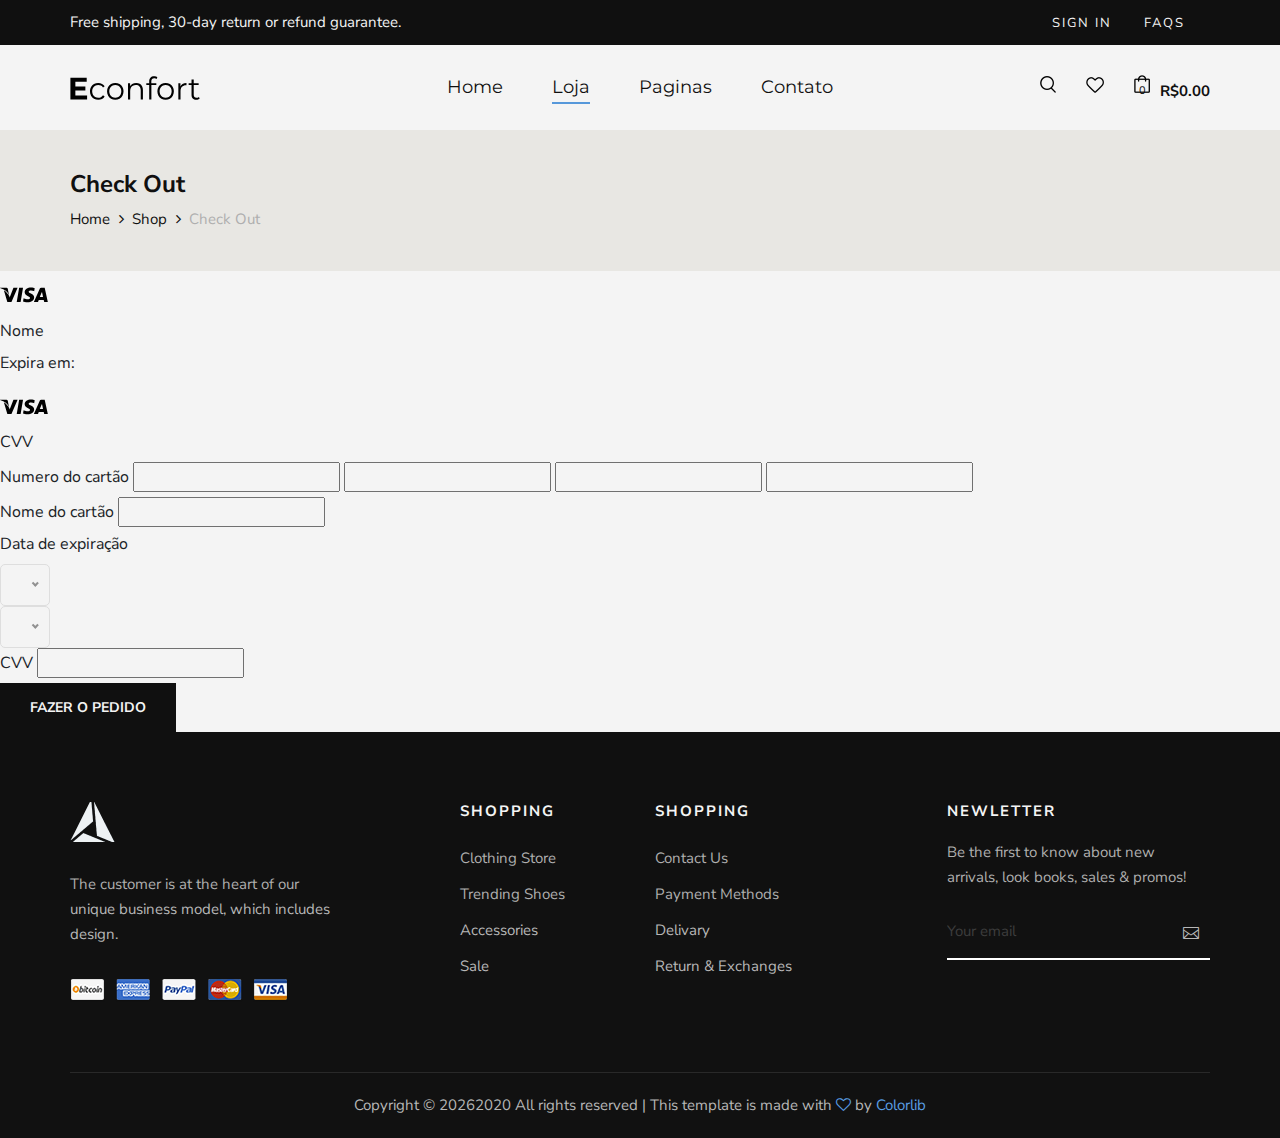
==== checkout.html @ 8e17f790 "Commit" ====
<!DOCTYPE html>
<html lang="zxx">

<head>
    <meta charset="UTF-8">
    <meta name="description" content="Male_Fashion Template">
    <meta name="keywords" content="Male_Fashion, unica, creative, html">
    <meta name="viewport" content="width=device-width, initial-scale=1.0">
    <meta http-equiv="X-UA-Compatible" content="ie=edge">
    <title>Econfort | Checkout</title>

    <!-- Google Font -->
    <link href="https://fonts.googleapis.com/css2?family=Nunito+Sans:wght@300;400;600;700;800;900&display=swap"
    rel="stylesheet">

    <!-- Css Styles -->
    <link rel="stylesheet" href="public/css/bootstrap.min.css" type="text/css">
    <link rel="stylesheet" href="public/css/font-awesome.min.css" type="text/css">
    <link rel="stylesheet" href="public/css/elegant-icons.css" type="text/css">
    <link rel="stylesheet" href="public/css/magnific-popup.css" type="text/css">
    <link rel="stylesheet" href="public/css/nice-select.css" type="text/css">
    <link rel="stylesheet" href="public/css/owl.carousel.min.css" type="text/css">
    <link rel="stylesheet" href="public/css/slicknav.min.css" type="text/css">
    <link rel="stylesheet" href="public/css/stylelanding.css" type="text/css">
    <link rel="stylesheet" href="public/css/stylecard.css" type="text/css">
</head>

<body>
    <!-- Page Preloder -->
    <div id="preloder">
        <div class="loader"></div>
    </div>

    <!-- Offcanvas Menu Begin -->
    <!-- Offcanvas Menu End -->

    <!-- Header Section Begin -->
    <header class="header">
        <div class="header__top">
            <div class="container">
                <div class="row">
                    <div class="col-lg-6 col-md-7">
                        <div class="header__top__left">
                            <p>Free shipping, 30-day return or refund guarantee.</p>
                        </div>
                    </div>
                    <div class="col-lg-6 col-md-5">
                        <div class="header__top__right">
                            <div class="header__top__links">
                                <a href="#">Sign in</a>
                                <a href="#">FAQs</a>
                            </div>
                        </div>
                    </div>
                </div>
            </div>
        </div>
        <div class="container">
            <div class="row">
                <div class="col-lg-3 col-md-3">
                    <div class="header__logo">
                        <a href="index.html"><img src="public/assets/Econfort.svg"  width="130px" alt=""></a>
                    </div>
                </div>
                <div class="col-lg-6 col-md-6">
                    <nav class="header__menu mobile-menu">
                        <ul>
                            <li><a href="index.html">Home</a></li>
                            <li class="active"><a href="shop.html">Loja</a></li>
                            <li><a href="#">Paginas</a>
                                <ul class="dropdown">
                                 
                                    <li><a href="shop-details.html">Detalhe de compras</a></li>
                                    <li><a href="shopping-cart.html">Carrinho</a></li>
                                    <li><a href="checkout.html">Terminar Pedido</a></li>
                              
                                </ul>
                            </li>
                  
                            <li><a href="contact.html">Contato</a></li>
                        </ul>
                    </nav>
                </div>
                <div class="col-lg-3 col-md-3">
                    <div class="header__nav__option">
                        <a href="#" class="search-switch"><img src="public/img/icon/search.png" alt=""></a>
                        <a href="#"><img src="public/img/icon/heart.png" alt=""></a>
                        <a href="#"><img src="public/img/icon/cart.png" alt=""> <span>0</span></a>
                        <div class="price">R$0.00</div>
                    </div>
                </div>
            </div>
            <div class="canvas__open"><i class="fa fa-bars"></i></div>
        </div>
    </header>
    <!-- Header Section End -->

    <!-- Breadcrumb Section Begin -->
    <section class="breadcrumb-option">
        <div class="container">
            <div class="row">
                <div class="col-lg-12">
                    <div class="breadcrumb__text">
                        <h4>Check Out</h4>
                        <div class="breadcrumb__links">
                            <a href="index.html">Home</a>
                            <a href="shop.html">Shop</a>
                            <span>Check Out</span>
                        </div>
                    </div>
                </div>
            </div>
        </div>
    </section>
    <!-- Breadcrumb Section End -->

    <!-- Checkout Section Begin -->
    <div class="checkout">
        <div class="credit-card-box">
          <div class="flip">
            <div class="front">
              <div class="chip"></div>
              <div class="logo">
                <svg version="1.1" id="visa" xmlns="http://www.w3.org/2000/svg" xmlns:xlink="http://www.w3.org/1999/xlink" x="0px" y="0px"
                     width="47.834px" height="47.834px" viewBox="0 0 47.834 47.834" style="enable-background:new 0 0 47.834 47.834;">
                  <g>
                    <g>
                      <path d="M44.688,16.814h-3.004c-0.933,0-1.627,0.254-2.037,1.184l-5.773,13.074h4.083c0,0,0.666-1.758,0.817-2.143
                               c0.447,0,4.414,0.006,4.979,0.006c0.116,0.498,0.474,2.137,0.474,2.137h3.607L44.688,16.814z M39.893,26.01
                               c0.32-0.819,1.549-3.987,1.549-3.987c-0.021,0.039,0.317-0.825,0.518-1.362l0.262,1.23c0,0,0.745,3.406,0.901,4.119H39.893z
                               M34.146,26.404c-0.028,2.963-2.684,4.875-6.771,4.875c-1.743-0.018-3.422-0.361-4.332-0.76l0.547-3.193l0.501,0.228
                               c1.277,0.532,2.104,0.747,3.661,0.747c1.117,0,2.313-0.438,2.325-1.393c0.007-0.625-0.501-1.07-2.016-1.77
                               c-1.476-0.683-3.43-1.827-3.405-3.876c0.021-2.773,2.729-4.708,6.571-4.708c1.506,0,2.713,0.31,3.483,0.599l-0.526,3.092
                               l-0.351-0.165c-0.716-0.288-1.638-0.566-2.91-0.546c-1.522,0-2.228,0.634-2.228,1.227c-0.008,0.668,0.824,1.108,2.184,1.77
                               C33.126,23.546,34.163,24.783,34.146,26.404z M0,16.962l0.05-0.286h6.028c0.813,0.031,1.468,0.29,1.694,1.159l1.311,6.304
                               C7.795,20.842,4.691,18.099,0,16.962z M17.581,16.812l-6.123,14.239l-4.114,0.007L3.862,19.161
                               c2.503,1.602,4.635,4.144,5.386,5.914l0.406,1.469l3.808-9.729L17.581,16.812L17.581,16.812z M19.153,16.8h3.89L20.61,31.066
                               h-3.888L19.153,16.8z"/>
                    </g>
                  </g>
                </svg>
              </div>
              <div class="number"></div>
              <div class="card-holder">
                <label required> Nome</label>
                <div></div>
              </div>
              <div class="card-expiration-date">
                <label required>Expira em:</label>
                <div></div>
              </div>
            </div>
            <div class="back">
              <div class="strip"></div>
              <div class="logo">
                <svg version="1.1" id="visa" xmlns="http://www.w3.org/2000/svg" xmlns:xlink="http://www.w3.org/1999/xlink" x="0px" y="0px"
                     width="47.834px" height="47.834px" viewBox="0 0 47.834 47.834" style="enable-background:new 0 0 47.834 47.834;">
                  <g>
                    <g>
                      <path d="M44.688,16.814h-3.004c-0.933,0-1.627,0.254-2.037,1.184l-5.773,13.074h4.083c0,0,0.666-1.758,0.817-2.143
                               c0.447,0,4.414,0.006,4.979,0.006c0.116,0.498,0.474,2.137,0.474,2.137h3.607L44.688,16.814z M39.893,26.01
                               c0.32-0.819,1.549-3.987,1.549-3.987c-0.021,0.039,0.317-0.825,0.518-1.362l0.262,1.23c0,0,0.745,3.406,0.901,4.119H39.893z
                               M34.146,26.404c-0.028,2.963-2.684,4.875-6.771,4.875c-1.743-0.018-3.422-0.361-4.332-0.76l0.547-3.193l0.501,0.228
                               c1.277,0.532,2.104,0.747,3.661,0.747c1.117,0,2.313-0.438,2.325-1.393c0.007-0.625-0.501-1.07-2.016-1.77
                               c-1.476-0.683-3.43-1.827-3.405-3.876c0.021-2.773,2.729-4.708,6.571-4.708c1.506,0,2.713,0.31,3.483,0.599l-0.526,3.092
                               l-0.351-0.165c-0.716-0.288-1.638-0.566-2.91-0.546c-1.522,0-2.228,0.634-2.228,1.227c-0.008,0.668,0.824,1.108,2.184,1.77
                               C33.126,23.546,34.163,24.783,34.146,26.404z M0,16.962l0.05-0.286h6.028c0.813,0.031,1.468,0.29,1.694,1.159l1.311,6.304
                               C7.795,20.842,4.691,18.099,0,16.962z M17.581,16.812l-6.123,14.239l-4.114,0.007L3.862,19.161
                               c2.503,1.602,4.635,4.144,5.386,5.914l0.406,1.469l3.808-9.729L17.581,16.812L17.581,16.812z M19.153,16.8h3.89L20.61,31.066
                               h-3.888L19.153,16.8z"/>
                    </g>
                  </g>
                </svg>
      
              </div>
              <div class="ccv">
                <label required>CVV</label>
                <div></div>
              </div>
            </div>
          </div>
        </div>
        <form class="form" autocomplete="off" novalidate>
          <fieldset>
            <label for="card-number">Numero do cartão</label>
            <input type="number" id="card-number" class="input-cart-number" maxlength="4" required />
            <input type="number" id="card-number-1" class="input-cart-number" maxlength="4" required/>
            <input type="number" id="card-number-2" class="input-cart-number" maxlength="4" required/>
            <input type="number" id="card-number-3" class="input-cart-number" maxlength="4" required/>
          </fieldset>
          <fieldset>
            <label for="card-holder">Nome do cartão</label>
            <input type="text" id="card-holder" required />
          </fieldset>
          <fieldset class="fieldset-expiration">
            <label for="card-expiration-month" required>Data de expiração</label>
            <div class="select">
              <select id="card-expiration-month">
                <option></option>
                <option>01</option>
                <option>02</option>
                <option>03</option>
                <option>04</option>
                <option>05</option>
                <option>06</option>
                <option>07</option>
                <option>08</option>
                <option>09</option>
                <option>10</option>
                <option>11</option>
                <option>12</option>
              </select>
            </div>
            <div class="select">
              <select id="card-expiration-year" required>
                <option></option>
                <option>2016</option>
                <option>2017</option>
                <option>2018</option>
                <option>2019</option>
                <option>2020</option>
                <option>2021</option>
                <option>2022</option>
                <option>2023</option>
                <option>2024</option>
                <option>2025</option>
              </select>
            </div>
          </fieldset>
          <fieldset class="fieldset-ccv">
            <label for="card-ccv">CVV</label>
            <input type="text" id="card-ccv" maxlength="3" required/>
          </fieldset>

          <a href="shop.html"> 
          <button class="site-btn">FAZER O PEDIDO</button>
        </a>
        </form>
      </div>

      <!-- partial -->
       
</section>
    <!-- Checkout Section End -->

    <!-- Footer Section Begin -->
    <footer class="footer">
        <div class="container">
            <div class="row">
                <div class="col-lg-3 col-md-6 col-sm-6">
                    <div class="footer__about">
                        <div class="footer__logo">
                            <a href="#"><img src="public/assets/Logo_white.png" alt=""></a>
                        </div>
                        <p>The customer is at the heart of our unique business model, which includes design.</p>
                        <a href="#"><img src="public/img/payment.png" alt=""></a>
                    </div>
                </div>
                <div class="col-lg-2 offset-lg-1 col-md-3 col-sm-6">
                    <div class="footer__widget">
                        <h6>Shopping</h6>
                        <ul>
                            <li><a href="#">Clothing Store</a></li>
                            <li><a href="#">Trending Shoes</a></li>
                            <li><a href="#">Accessories</a></li>
                            <li><a href="#">Sale</a></li>
                        </ul>
                    </div>
                </div>
                <div class="col-lg-2 col-md-3 col-sm-6">
                    <div class="footer__widget">
                        <h6>Shopping</h6>
                        <ul>
                            <li><a href="#">Contact Us</a></li>
                            <li><a href="#">Payment Methods</a></li>
                            <li><a href="#">Delivary</a></li>
                            <li><a href="#">Return & Exchanges</a></li>
                        </ul>
                    </div>
                </div>
                <div class="col-lg-3 offset-lg-1 col-md-6 col-sm-6">
                    <div class="footer__widget">
                        <h6>NewLetter</h6>
                        <div class="footer__newslatter">
                            <p>Be the first to know about new arrivals, look books, sales & promos!</p>
                            <form action="#">
                                <input type="text" placeholder="Your email">
                                <button type="submit"><span class="icon_mail_alt"></span></button>
                            </form>
                        </div>
                    </div>
                </div>
            </div>
            <div class="row">
                <div class="col-lg-12 text-center">
                    <div class="footer__copyright__text">
                        <!-- Link back to Colorlib can't be removed. Template is licensed under CC BY 3.0. -->
                        <p>Copyright ©
                            <script>
                                document.write(new Date().getFullYear());
                            </script>2020
                            All rights reserved | This template is made with <i class="fa fa-heart-o"
                            aria-hidden="true"></i> by <a href="https://colorlib.com" target="_blank">Colorlib</a>
                        </p>
                        <!-- Link back to Colorlib can't be removed. Template is licensed under CC BY 3.0. -->
                    </div>
                </div>
            </div>
        </div>
    </footer>
    <!-- Footer Section End -->

    <!-- Search Begin -->
    <div class="search-model">
        <div class="h-100 d-flex align-items-center justify-content-center">
            <div class="search-close-switch">+</div>
            <form class="search-model-form">
                <input type="text" id="search-input" placeholder="Search here.....">
            </form>
        </div>
    </div>
    <!-- Search End -->

    <!-- Js Plugins -->
    <script src="public/js/jquery-3.3.1.min.js"></script>
    <script src="public/js/bootstrap.min.js"></script>
    <script src="public/js/jquery.nice-select.min.js"></script>
    <script src="public/js/jquery.nicescroll.min.js"></script>
    <script src="public/js/jquery.magnific-popup.min.js"></script>
    <script src="public/js/jquery.countdown.min.js"></script>
    <script src="public/js/jquery.slicknav.js"></script>
    <script src="public/js/mixitup.min.js"></script>
    <script src="public/js/owl.carousel.min.js"></script>
    <script src="public/js/main1.js"></script>
    <script  src="public/js/script.js"></script>
</body>

</html>
---- public/css/elegant-icons.css ----
@font-face {
	font-family: 'ElegantIcons';
	src:url('../fonts/ElegantIcons.eot');
	src:url('../fonts/ElegantIcons.eot?#iefix') format('embedded-opentype'),
		url('../fonts/ElegantIcons.woff') format('woff'),
		url('../fonts/ElegantIcons.ttf') format('truetype'),
		url('../fonts/ElegantIcons.svg#ElegantIcons') format('svg');
	font-weight: normal;
	font-style: normal;
}

/* Use the following CSS code if you want to use data attributes for inserting your icons */
[data-icon]:before {
	font-family: 'ElegantIcons';
	content: attr(data-icon);
	speak: none;
	font-weight: normal;
	font-variant: normal;
	text-transform: none;
	line-height: 1;
	-webkit-font-smoothing: antialiased;
	-moz-osx-font-smoothing: grayscale;
}

/* Use the following CSS code if you want to have a class per icon */
/*
Instead of a list of all class selectors,
you can use the generic selector below, but it's slower:
[class*="your-class-prefix"] {
*/
.arrow_up, .arrow_down, .arrow_left, .arrow_right, .arrow_left-up, .arrow_right-up, .arrow_right-down, .arrow_left-down, .arrow-up-down, .arrow_up-down_alt, .arrow_left-right_alt, .arrow_left-right, .arrow_expand_alt2, .arrow_expand_alt, .arrow_condense, .arrow_expand, .arrow_move, .arrow_carrot-up, .arrow_carrot-down, .arrow_carrot-left, .arrow_carrot-right, .arrow_carrot-2up, .arrow_carrot-2down, .arrow_carrot-2left, .arrow_carrot-2right, .arrow_carrot-up_alt2, .arrow_carrot-down_alt2, .arrow_carrot-left_alt2, .arrow_carrot-right_alt2, .arrow_carrot-2up_alt2, .arrow_carrot-2down_alt2, .arrow_carrot-2left_alt2, .arrow_carrot-2right_alt2, .arrow_triangle-up, .arrow_triangle-down, .arrow_triangle-left, .arrow_triangle-right, .arrow_triangle-up_alt2, .arrow_triangle-down_alt2, .arrow_triangle-left_alt2, .arrow_triangle-right_alt2, .arrow_back, .icon_minus-06, .icon_plus, .icon_close, .icon_check, .icon_minus_alt2, .icon_plus_alt2, .icon_close_alt2, .icon_check_alt2, .icon_zoom-out_alt, .icon_zoom-in_alt, .icon_search, .icon_box-empty, .icon_box-selected, .icon_minus-box, .icon_plus-box, .icon_box-checked, .icon_circle-empty, .icon_circle-slelected, .icon_stop_alt2, .icon_stop, .icon_pause_alt2, .icon_pause, .icon_menu, .icon_menu-square_alt2, .icon_menu-circle_alt2, .icon_ul, .icon_ol, .icon_adjust-horiz, .icon_adjust-vert, .icon_document_alt, .icon_documents_alt, .icon_pencil, .icon_pencil-edit_alt, .icon_pencil-edit, .icon_folder-alt, .icon_folder-open_alt, .icon_folder-add_alt, .icon_info_alt, .icon_error-oct_alt, .icon_error-circle_alt, .icon_error-triangle_alt, .icon_question_alt2, .icon_question, .icon_comment_alt, .icon_chat_alt, .icon_vol-mute_alt, .icon_volume-low_alt, .icon_volume-high_alt, .icon_quotations, .icon_quotations_alt2, .icon_clock_alt, .icon_lock_alt, .icon_lock-open_alt, .icon_key_alt, .icon_cloud_alt, .icon_cloud-upload_alt, .icon_cloud-download_alt, .icon_image, .icon_images, .icon_lightbulb_alt, .icon_gift_alt, .icon_house_alt, .icon_genius, .icon_mobile, .icon_tablet, .icon_laptop, .icon_desktop, .icon_camera_alt, .icon_mail_alt, .icon_cone_alt, .icon_ribbon_alt, .icon_bag_alt, .icon_creditcard, .icon_cart_alt, .icon_paperclip, .icon_tag_alt, .icon_tags_alt, .icon_trash_alt, .icon_cursor_alt, .icon_mic_alt, .icon_compass_alt, .icon_pin_alt, .icon_pushpin_alt, .icon_map_alt, .icon_drawer_alt, .icon_toolbox_alt, .icon_book_alt, .icon_calendar, .icon_film, .icon_table, .icon_contacts_alt, .icon_headphones, .icon_lifesaver, .icon_piechart, .icon_refresh, .icon_link_alt, .icon_link, .icon_loading, .icon_blocked, .icon_archive_alt, .icon_heart_alt, .icon_star_alt, .icon_star-half_alt, .icon_star, .icon_star-half, .icon_tools, .icon_tool, .icon_cog, .icon_cogs, .arrow_up_alt, .arrow_down_alt, .arrow_left_alt, .arrow_right_alt, .arrow_left-up_alt, .arrow_right-up_alt, .arrow_right-down_alt, .arrow_left-down_alt, .arrow_condense_alt, .arrow_expand_alt3, .arrow_carrot_up_alt, .arrow_carrot-down_alt, .arrow_carrot-left_alt, .arrow_carrot-right_alt, .arrow_carrot-2up_alt, .arrow_carrot-2dwnn_alt, .arrow_carrot-2left_alt, .arrow_carrot-2right_alt, .arrow_triangle-up_alt, .arrow_triangle-down_alt, .arrow_triangle-left_alt, .arrow_triangle-right_alt, .icon_minus_alt, .icon_plus_alt, .icon_close_alt, .icon_check_alt, .icon_zoom-out, .icon_zoom-in, .icon_stop_alt, .icon_menu-square_alt, .icon_menu-circle_alt, .icon_document, .icon_documents, .icon_pencil_alt, .icon_folder, .icon_folder-open, .icon_folder-add, .icon_folder_upload, .icon_folder_download, .icon_info, .icon_error-circle, .icon_error-oct, .icon_error-triangle, .icon_question_alt, .icon_comment, .icon_chat, .icon_vol-mute, .icon_volume-low, .icon_volume-high, .icon_quotations_alt, .icon_clock, .icon_lock, .icon_lock-open, .icon_key, .icon_cloud, .icon_cloud-upload, .icon_cloud-download, .icon_lightbulb, .icon_gift, .icon_house, .icon_camera, .icon_mail, .icon_cone, .icon_ribbon, .icon_bag, .icon_cart, .icon_tag, .icon_tags, .icon_trash, .icon_cursor, .icon_mic, .icon_compass, .icon_pin, .icon_pushpin, .icon_map, .icon_drawer, .icon_toolbox, .icon_book, .icon_contacts, .icon_archive, .icon_heart, .icon_profile, .icon_group, .icon_grid-2x2, .icon_grid-3x3, .icon_music, .icon_pause_alt, .icon_phone, .icon_upload, .icon_download, .social_facebook, .social_twitter, .social_pinterest, .social_googleplus, .social_tumblr, .social_tumbleupon, .social_wordpress, .social_instagram, .social_dribbble, .social_vimeo, .social_linkedin, .social_rss, .social_deviantart, .social_share, .social_myspace, .social_skype, .social_youtube, .social_picassa, .social_googledrive, .social_flickr, .social_blogger, .social_spotify, .social_delicious, .social_facebook_circle, .social_twitter_circle, .social_pinterest_circle, .social_googleplus_circle, .social_tumblr_circle, .social_stumbleupon_circle, .social_wordpress_circle, .social_instagram_circle, .social_dribbble_circle, .social_vimeo_circle, .social_linkedin_circle, .social_rss_circle, .social_deviantart_circle, .social_share_circle, .social_myspace_circle, .social_skype_circle, .social_youtube_circle, .social_picassa_circle, .social_googledrive_alt2, .social_flickr_circle, .social_blogger_circle, .social_spotify_circle, .social_delicious_circle, .social_facebook_square, .social_twitter_square, .social_pinterest_square, .social_googleplus_square, .social_tumblr_square, .social_stumbleupon_square, .social_wordpress_square, .social_instagram_square, .social_dribbble_square, .social_vimeo_square, .social_linkedin_square, .social_rss_square, .social_deviantart_square, .social_share_square, .social_myspace_square, .social_skype_square, .social_youtube_square, .social_picassa_square, .social_googledrive_square, .social_flickr_square, .social_blogger_square, .social_spotify_square, .social_delicious_square, .icon_printer, .icon_calulator, .icon_building, .icon_floppy, .icon_drive, .icon_search-2, .icon_id, .icon_id-2, .icon_puzzle, .icon_like, .icon_dislike, .icon_mug, .icon_currency, .icon_wallet, .icon_pens, .icon_easel, .icon_flowchart, .icon_datareport, .icon_briefcase, .icon_shield, .icon_percent, .icon_globe, .icon_globe-2, .icon_target, .icon_hourglass, .icon_balance, .icon_rook, .icon_printer-alt, .icon_calculator_alt, .icon_building_alt, .icon_floppy_alt, .icon_drive_alt, .icon_search_alt, .icon_id_alt, .icon_id-2_alt, .icon_puzzle_alt, .icon_like_alt, .icon_dislike_alt, .icon_mug_alt, .icon_currency_alt, .icon_wallet_alt, .icon_pens_alt, .icon_easel_alt, .icon_flowchart_alt, .icon_datareport_alt, .icon_briefcase_alt, .icon_shield_alt, .icon_percent_alt, .icon_globe_alt, .icon_clipboard {
	font-family: 'ElegantIcons';
	speak: none;
	font-style: normal;
	font-weight: normal;
	font-variant: normal;
	text-transform: none;
	line-height: 1;
	-webkit-font-smoothing: antialiased;
}
.arrow_up:before {
	content: "\21";
}
.arrow_down:before {
	content: "\22";
}
.arrow_left:before {
	content: "\23";
}
.arrow_right:before {
	content: "\24";
}
.arrow_left-up:before {
	content: "\25";
}
.arrow_right-up:before {
	content: "\26";
}
.arrow_right-down:before {
	content: "\27";
}
.arrow_left-down:before {
	content: "\28";
}
.arrow-up-down:before {
	content: "\29";
}
.arrow_up-down_alt:before {
	content: "\2a";
}
.arrow_left-right_alt:before {
	content: "\2b";
}
.arrow_left-right:before {
	content: "\2c";
}
.arrow_expand_alt2:before {
	content: "\2d";
}
.arrow_expand_alt:before {
	content: "\2e";
}
.arrow_condense:before {
	content: "\2f";
}
.arrow_expand:before {
	content: "\30";
}
.arrow_move:before {
	content: "\31";
}
.arrow_carrot-up:before {
	content: "\32";
}
.arrow_carrot-down:before {
	content: "\33";
}
.arrow_carrot-left:before {
	content: "\34";
}
.arrow_carrot-right:before {
	content: "\35";
}
.arrow_carrot-2up:before {
	content: "\36";
}
.arrow_carrot-2down:before {
	content: "\37";
}
.arrow_carrot-2left:before {
	content: "\38";
}
.arrow_carrot-2right:before {
	content: "\39";
}
.arrow_carrot-up_alt2:before {
	content: "\3a";
}
.arrow_carrot-down_alt2:before {
	content: "\3b";
}
.arrow_carrot-left_alt2:before {
	content: "\3c";
}
.arrow_carrot-right_alt2:before {
	content: "\3d";
}
.arrow_carrot-2up_alt2:before {
	content: "\3e";
}
.arrow_carrot-2down_alt2:before {
	content: "\3f";
}
.arrow_carrot-2left_alt2:before {
	content: "\40";
}
.arrow_carrot-2right_alt2:before {
	content: "\41";
}
.arrow_triangle-up:before {
	content: "\42";
}
.arrow_triangle-down:before {
	content: "\43";
}
.arrow_triangle-left:before {
	content: "\44";
}
.arrow_triangle-right:before {
	content: "\45";
}
.arrow_triangle-up_alt2:before {
	content: "\46";
}
.arrow_triangle-down_alt2:before {
	content: "\47";
}
.arrow_triangle-left_alt2:before {
	content: "\48";
}
.arrow_triangle-right_alt2:before {
	content: "\49";
}
.arrow_back:before {
	content: "\4a";
}
.icon_minus-06:before {
	content: "\4b";
}
.icon_plus:before {
	content: "\4c";
}
.icon_close:before {
	content: "\4d";
}
.icon_check:before {
	content: "\4e";
}
.icon_minus_alt2:before {
	content: "\4f";
}
.icon_plus_alt2:before {
	content: "\50";
}
.icon_close_alt2:before {
	content: "\51";
}
.icon_check_alt2:before {
	content: "\52";
}
.icon_zoom-out_alt:before {
	content: "\53";
}
.icon_zoom-in_alt:before {
	content: "\54";
}
.icon_search:before {
	content: "\55";
}
.icon_box-empty:before {
	content: "\56";
}
.icon_box-selected:before {
	content: "\57";
}
.icon_minus-box:before {
	content: "\58";
}
.icon_plus-box:before {
	content: "\59";
}
.icon_box-checked:before {
	content: "\5a";
}
.icon_circle-empty:before {
	content: "\5b";
}
.icon_circle-slelected:before {
	content: "\5c";
}
.icon_stop_alt2:before {
	content: "\5d";
}
.icon_stop:before {
	content: "\5e";
}
.icon_pause_alt2:before {
	content: "\5f";
}
.icon_pause:before {
	content: "\60";
}
.icon_menu:before {
	content: "\61";
}
.icon_menu-square_alt2:before {
	content: "\62";
}
.icon_menu-circle_alt2:before {
	content: "\63";
}
.icon_ul:before {
	content: "\64";
}
.icon_ol:before {
	content: "\65";
}
.icon_adjust-horiz:before {
	content: "\66";
}
.icon_adjust-vert:before {
	content: "\67";
}
.icon_document_alt:before {
	content: "\68";
}
.icon_documents_alt:before {
	content: "\69";
}
.icon_pencil:before {
	content: "\6a";
}
.icon_pencil-edit_alt:before {
	content: "\6b";
}
.icon_pencil-edit:before {
	content: "\6c";
}
.icon_folder-alt:before {
	content: "\6d";
}
.icon_folder-open_alt:before {
	content: "\6e";
}
.icon_folder-add_alt:before {
	content: "\6f";
}
.icon_info_alt:before {
	content: "\70";
}
.icon_error-oct_alt:before {
	content: "\71";
}
.icon_error-circle_alt:before {
	content: "\72";
}
.icon_error-triangle_alt:before {
	content: "\73";
}
.icon_question_alt2:before {
	content: "\74";
}
.icon_question:before {
	content: "\75";
}
.icon_comment_alt:before {
	content: "\76";
}
.icon_chat_alt:before {
	content: "\77";
}
.icon_vol-mute_alt:before {
	content: "\78";
}
.icon_volume-low_alt:before {
	content: "\79";
}
.icon_volume-high_alt:before {
	content: "\7a";
}
.icon_quotations:before {
	content: "\7b";
}
.icon_quotations_alt2:before {
	content: "\7c";
}
.icon_clock_alt:before {
	content: "\7d";
}
.icon_lock_alt:before {
	content: "\7e";
}
.icon_lock-open_alt:before {
	content: "\e000";
}
.icon_key_alt:before {
	content: "\e001";
}
.icon_cloud_alt:before {
	content: "\e002";
}
.icon_cloud-upload_alt:before {
	content: "\e003";
}
.icon_cloud-download_alt:before {
	content: "\e004";
}
.icon_image:before {
	content: "\e005";
}
.icon_images:before {
	content: "\e006";
}
.icon_lightbulb_alt:before {
	content: "\e007";
}
.icon_gift_alt:before {
	content: "\e008";
}
.icon_house_alt:before {
	content: "\e009";
}
.icon_genius:before {
	content: "\e00a";
}
.icon_mobile:before {
	content: "\e00b";
}
.icon_tablet:before {
	content: "\e00c";
}
.icon_laptop:before {
	content: "\e00d";
}
.icon_desktop:before {
	content: "\e00e";
}
.icon_camera_alt:before {
	content: "\e00f";
}
.icon_mail_alt:before {
	content: "\e010";
}
.icon_cone_alt:before {
	content: "\e011";
}
.icon_ribbon_alt:before {
	content: "\e012";
}
.icon_bag_alt:before {
	content: "\e013";
}
.icon_creditcard:before {
	content: "\e014";
}
.icon_cart_alt:before {
	content: "\e015";
}
.icon_paperclip:before {
	content: "\e016";
}
.icon_tag_alt:before {
	content: "\e017";
}
.icon_tags_alt:before {
	content: "\e018";
}
.icon_trash_alt:before {
	content: "\e019";
}
.icon_cursor_alt:before {
	content: "\e01a";
}
.icon_mic_alt:before {
	content: "\e01b";
}
.icon_compass_alt:before {
	content: "\e01c";
}
.icon_pin_alt:before {
	content: "\e01d";
}
.icon_pushpin_alt:before {
	content: "\e01e";
}
.icon_map_alt:before {
	content: "\e01f";
}
.icon_drawer_alt:before {
	content: "\e020";
}
.icon_toolbox_alt:before {
	content: "\e021";
}
.icon_book_alt:before {
	content: "\e022";
}
.icon_calendar:before {
	content: "\e023";
}
.icon_film:before {
	content: "\e024";
}
.icon_table:before {
	content: "\e025";
}
.icon_contacts_alt:before {
	content: "\e026";
}
.icon_headphones:before {
	content: "\e027";
}
.icon_lifesaver:before {
	content: "\e028";
}
.icon_piechart:before {
	content: "\e029";
}
.icon_refresh:before {
	content: "\e02a";
}
.icon_link_alt:before {
	content: "\e02b";
}
.icon_link:before {
	content: "\e02c";
}
.icon_loading:before {
	content: "\e02d";
}
.icon_blocked:before {
	content: "\e02e";
}
.icon_archive_alt:before {
	content: "\e02f";
}
.icon_heart_alt:before {
	content: "\e030";
}
.icon_star_alt:before {
	content: "\e031";
}
.icon_star-half_alt:before {
	content: "\e032";
}
.icon_star:before {
	content: "\e033";
}
.icon_star-half:before {
	content: "\e034";
}
.icon_tools:before {
	content: "\e035";
}
.icon_tool:before {
	content: "\e036";
}
.icon_cog:before {
	content: "\e037";
}
.icon_cogs:before {
	content: "\e038";
}
.arrow_up_alt:before {
	content: "\e039";
}
.arrow_down_alt:before {
	content: "\e03a";
}
.arrow_left_alt:before {
	content: "\e03b";
}
.arrow_right_alt:before {
	content: "\e03c";
}
.arrow_left-up_alt:before {
	content: "\e03d";
}
.arrow_right-up_alt:before {
	content: "\e03e";
}
.arrow_right-down_alt:before {
	content: "\e03f";
}
.arrow_left-down_alt:before {
	content: "\e040";
}
.arrow_condense_alt:before {
	content: "\e041";
}
.arrow_expand_alt3:before {
	content: "\e042";
}
.arrow_carrot_up_alt:before {
	content: "\e043";
}
.arrow_carrot-down_alt:before {
	content: "\e044";
}
.arrow_carrot-left_alt:before {
	content: "\e045";
}
.arrow_carrot-right_alt:before {
	content: "\e046";
}
.arrow_carrot-2up_alt:before {
	content: "\e047";
}
.arrow_carrot-2dwnn_alt:before {
	content: "\e048";
}
.arrow_carrot-2left_alt:before {
	content: "\e049";
}
.arrow_carrot-2right_alt:before {
	content: "\e04a";
}
.arrow_triangle-up_alt:before {
	content: "\e04b";
}
.arrow_triangle-down_alt:before {
	content: "\e04c";
}
.arrow_triangle-left_alt:before {
	content: "\e04d";
}
.arrow_triangle-right_alt:before {
	content: "\e04e";
}
.icon_minus_alt:before {
	content: "\e04f";
}
.icon_plus_alt:before {
	content: "\e050";
}
.icon_close_alt:before {
	content: "\e051";
}
.icon_check_alt:before {
	content: "\e052";
}
.icon_zoom-out:before {
	content: "\e053";
}
.icon_zoom-in:before {
	content: "\e054";
}
.icon_stop_alt:before {
	content: "\e055";
}
.icon_menu-square_alt:before {
	content: "\e056";
}
.icon_menu-circle_alt:before {
	content: "\e057";
}
.icon_document:before {
	content: "\e058";
}
.icon_documents:before {
	content: "\e059";
}
.icon_pencil_alt:before {
	content: "\e05a";
}
.icon_folder:before {
	content: "\e05b";
}
.icon_folder-open:before {
	content: "\e05c";
}
.icon_folder-add:before {
	content: "\e05d";
}
.icon_folder_upload:before {
	content: "\e05e";
}
.icon_folder_download:before {
	content: "\e05f";
}
.icon_info:before {
	content: "\e060";
}
.icon_error-circle:before {
	content: "\e061";
}
.icon_error-oct:before {
	content: "\e062";
}
.icon_error-triangle:before {
	content: "\e063";
}
.icon_question_alt:before {
	content: "\e064";
}
.icon_comment:before {
	content: "\e065";
}
.icon_chat:before {
	content: "\e066";
}
.icon_vol-mute:before {
	content: "\e067";
}
.icon_volume-low:before {
	content: "\e068";
}
.icon_volume-high:before {
	content: "\e069";
}
.icon_quotations_alt:before {
	content: "\e06a";
}
.icon_clock:before {
	content: "\e06b";
}
.icon_lock:before {
	content: "\e06c";
}
.icon_lock-open:before {
	content: "\e06d";
}
.icon_key:before {
	content: "\e06e";
}
.icon_cloud:before {
	content: "\e06f";
}
.icon_cloud-upload:before {
	content: "\e070";
}
.icon_cloud-download:before {
	content: "\e071";
}
.icon_lightbulb:before {
	content: "\e072";
}
.icon_gift:before {
	content: "\e073";
}
.icon_house:before {
	content: "\e074";
}
.icon_camera:before {
	content: "\e075";
}
.icon_mail:before {
	content: "\e076";
}
.icon_cone:before {
	content: "\e077";
}
.icon_ribbon:before {
	content: "\e078";
}
.icon_bag:before {
	content: "\e079";
}
.icon_cart:before {
	content: "\e07a";
}
.icon_tag:before {
	content: "\e07b";
}
.icon_tags:before {
	content: "\e07c";
}
.icon_trash:before {
	content: "\e07d";
}
.icon_cursor:before {
	content: "\e07e";
}
.icon_mic:before {
	content: "\e07f";
}
.icon_compass:before {
	content: "\e080";
}
.icon_pin:before {
	content: "\e081";
}
.icon_pushpin:before {
	content: "\e082";
}
.icon_map:before {
	content: "\e083";
}
.icon_drawer:before {
	content: "\e084";
}
.icon_toolbox:before {
	content: "\e085";
}
.icon_book:before {
	content: "\e086";
}
.icon_contacts:before {
	content: "\e087";
}
.icon_archive:before {
	content: "\e088";
}
.icon_heart:before {
	content: "\e089";
}
.icon_profile:before {
	content: "\e08a";
}
.icon_group:before {
	content: "\e08b";
}
.icon_grid-2x2:before {
	content: "\e08c";
}
.icon_grid-3x3:before {
	content: "\e08d";
}
.icon_music:before {
	content: "\e08e";
}
.icon_pause_alt:before {
	content: "\e08f";
}
.icon_phone:before {
	content: "\e090";
}
.icon_upload:before {
	content: "\e091";
}
.icon_download:before {
	content: "\e092";
}
.social_facebook:before {
	content: "\e093";
}
.social_twitter:before {
	content: "\e094";
}
.social_pinterest:before {
	content: "\e095";
}
.social_googleplus:before {
	content: "\e096";
}
.social_tumblr:before {
	content: "\e097";
}
.social_tumbleupon:before {
	content: "\e098";
}
.social_wordpress:before {
	content: "\e099";
}
.social_instagram:before {
	content: "\e09a";
}
.social_dribbble:before {
	content: "\e09b";
}
.social_vimeo:before {
	content: "\e09c";
}
.social_linkedin:before {
	content: "\e09d";
}
.social_rss:before {
	content: "\e09e";
}
.social_deviantart:before {
	content: "\e09f";
}
.social_share:before {
	content: "\e0a0";
}
.social_myspace:before {
	content: "\e0a1";
}
.social_skype:before {
	content: "\e0a2";
}
.social_youtube:before {
	content: "\e0a3";
}
.social_picassa:before {
	content: "\e0a4";
}
.social_googledrive:before {
	content: "\e0a5";
}
.social_flickr:before {
	content: "\e0a6";
}
.social_blogger:before {
	content: "\e0a7";
}
.social_spotify:before {
	content: "\e0a8";
}
.social_delicious:before {
	content: "\e0a9";
}
.social_facebook_circle:before {
	content: "\e0aa";
}
.social_twitter_circle:before {
	content: "\e0ab";
}
.social_pinterest_circle:before {
	content: "\e0ac";
}
.social_googleplus_circle:before {
	content: "\e0ad";
}
.social_tumblr_circle:before {
	content: "\e0ae";
}
.social_stumbleupon_circle:before {
	content: "\e0af";
}
.social_wordpress_circle:before {
	content: "\e0b0";
}
.social_instagram_circle:before {
	content: "\e0b1";
}
.social_dribbble_circle:before {
	content: "\e0b2";
}
.social_vimeo_circle:before {
	content: "\e0b3";
}
.social_linkedin_circle:before {
	content: "\e0b4";
}
.social_rss_circle:before {
	content: "\e0b5";
}
.social_deviantart_circle:before {
	content: "\e0b6";
}
.social_share_circle:before {
	content: "\e0b7";
}
.social_myspace_circle:before {
	content: "\e0b8";
}
.social_skype_circle:before {
	content: "\e0b9";
}
.social_youtube_circle:before {
	content: "\e0ba";
}
.social_picassa_circle:before {
	content: "\e0bb";
}
.social_googledrive_alt2:before {
	content: "\e0bc";
}
.social_flickr_circle:before {
	content: "\e0bd";
}
.social_blogger_circle:before {
	content: "\e0be";
}
.social_spotify_circle:before {
	content: "\e0bf";
}
.social_delicious_circle:before {
	content: "\e0c0";
}
.social_facebook_square:before {
	content: "\e0c1";
}
.social_twitter_square:before {
	content: "\e0c2";
}
.social_pinterest_square:before {
	content: "\e0c3";
}
.social_googleplus_square:before {
	content: "\e0c4";
}
.social_tumblr_square:before {
	content: "\e0c5";
}
.social_stumbleupon_square:before {
	content: "\e0c6";
}
.social_wordpress_square:before {
	content: "\e0c7";
}
.social_instagram_square:before {
	content: "\e0c8";
}
.social_dribbble_square:before {
	content: "\e0c9";
}
.social_vimeo_square:before {
	content: "\e0ca";
}
.social_linkedin_square:before {
	content: "\e0cb";
}
.social_rss_square:before {
	content: "\e0cc";
}
.social_deviantart_square:before {
	content: "\e0cd";
}
.social_share_square:before {
	content: "\e0ce";
}
.social_myspace_square:before {
	content: "\e0cf";
}
.social_skype_square:before {
	content: "\e0d0";
}
.social_youtube_square:before {
	content: "\e0d1";
}
.social_picassa_square:before {
	content: "\e0d2";
}
.social_googledrive_square:before {
	content: "\e0d3";
}
.social_flickr_square:before {
	content: "\e0d4";
}
.social_blogger_square:before {
	content: "\e0d5";
}
.social_spotify_square:before {
	content: "\e0d6";
}
.social_delicious_square:before {
	content: "\e0d7";
}
.icon_printer:before {
	content: "\e103";
}
.icon_calulator:before {
	content: "\e0ee";
}
.icon_building:before {
	content: "\e0ef";
}
.icon_floppy:before {
	content: "\e0e8";
}
.icon_drive:before {
	content: "\e0ea";
}
.icon_search-2:before {
	content: "\e101";
}
.icon_id:before {
	content: "\e107";
}
.icon_id-2:before {
	content: "\e108";
}
.icon_puzzle:before {
	content: "\e102";
}
.icon_like:before {
	content: "\e106";
}
.icon_dislike:before {
	content: "\e0eb";
}
.icon_mug:before {
	content: "\e105";
}
.icon_currency:before {
	content: "\e0ed";
}
.icon_wallet:before {
	content: "\e100";
}
.icon_pens:before {
	content: "\e104";
}
.icon_easel:before {
	content: "\e0e9";
}
.icon_flowchart:before {
	content: "\e109";
}
.icon_datareport:before {
	content: "\e0ec";
}
.icon_briefcase:before {
	content: "\e0fe";
}
.icon_shield:before {
	content: "\e0f6";
}
.icon_percent:before {
	content: "\e0fb";
}
.icon_globe:before {
	content: "\e0e2";
}
.icon_globe-2:before {
	content: "\e0e3";
}
.icon_target:before {
	content: "\e0f5";
}
.icon_hourglass:before {
	content: "\e0e1";
}
.icon_balance:before {
	content: "\e0ff";
}
.icon_rook:before {
	content: "\e0f8";
}
.icon_printer-alt:before {
	content: "\e0fa";
}
.icon_calculator_alt:before {
	content: "\e0e7";
}
.icon_building_alt:before {
	content: "\e0fd";
}
.icon_floppy_alt:before {
	content: "\e0e4";
}
.icon_drive_alt:before {
	content: "\e0e5";
}
.icon_search_alt:before {
	content: "\e0f7";
}
.icon_id_alt:before {
	content: "\e0e0";
}
.icon_id-2_alt:before {
	content: "\e0fc";
}
.icon_puzzle_alt:before {
	content: "\e0f9";
}
.icon_like_alt:before {
	content: "\e0dd";
}
.icon_dislike_alt:before {
	content: "\e0f1";
}
.icon_mug_alt:before {
	content: "\e0dc";
}
.icon_currency_alt:before {
	content: "\e0f3";
}
.icon_wallet_alt:before {
	content: "\e0d8";
}
.icon_pens_alt:before {
	content: "\e0db";
}
.icon_easel_alt:before {
	content: "\e0f0";
}
.icon_flowchart_alt:before {
	content: "\e0df";
}
.icon_datareport_alt:before {
	content: "\e0f2";
}
.icon_briefcase_alt:before {
	content: "\e0f4";
}
.icon_shield_alt:before {
	content: "\e0d9";
}
.icon_percent_alt:before {
	content: "\e0da";
}
.icon_globe_alt:before {
	content: "\e0de";
}
.icon_clipboard:before {
	content: "\e0e6";
}


	.glyph {
		float: left;
		text-align: center;
		padding: .75em;
		margin: .4em 1.5em .75em 0;
		width: 6em;
text-shadow: none;
	}
        .glyph_big {
        font-size: 128px;
        color: #59c5dc;
        float: left;
        margin-right: 20px;
        }

        .glyph div { padding-bottom: 10px;}

	.glyph input {
		font-family: consolas, monospace;
		font-size: 12px;
		width: 100%;
		text-align: center;
		border: 0;
		box-shadow: 0 0 0 1px #ccc;
		padding: .2em;
                -moz-border-radius: 5px;
                -webkit-border-radius: 5px;
	}
	.centered {
		margin-left: auto;
		margin-right: auto;
	}
	.glyph .fs1 {
		font-size: 2em;
	}
---- public/css/nice-select.css ----
.nice-select {
  -webkit-tap-highlight-color: transparent;
  background-color: #fff;
  border-radius: 5px;
  border: solid 1px #e8e8e8;
  box-sizing: border-box;
  clear: both;
  cursor: pointer;
  display: block;
  float: left;
  font-family: inherit;
  font-size: 14px;
  font-weight: normal;
  height: 42px;
  line-height: 40px;
  outline: none;
  padding-left: 18px;
  padding-right: 30px;
  position: relative;
  text-align: left !important;
  -webkit-transition: all 0.2s ease-in-out;
  transition: all 0.2s ease-in-out;
  -webkit-user-select: none;
     -moz-user-select: none;
      -ms-user-select: none;
          user-select: none;
  white-space: nowrap;
  width: auto; }
  .nice-select:hover {
    border-color: #dbdbdb; }
  .nice-select:active, .nice-select.open, .nice-select:focus {
    border-color: #999; }
  .nice-select:after {
    border-bottom: 2px solid #999;
    border-right: 2px solid #999;
    content: '';
    display: block;
    height: 5px;
    margin-top: -4px;
    pointer-events: none;
    position: absolute;
    right: 12px;
    top: 50%;
    -webkit-transform-origin: 66% 66%;
        -ms-transform-origin: 66% 66%;
            transform-origin: 66% 66%;
    -webkit-transform: rotate(45deg);
        -ms-transform: rotate(45deg);
            transform: rotate(45deg);
    -webkit-transition: all 0.15s ease-in-out;
    transition: all 0.15s ease-in-out;
    width: 5px; }
  .nice-select.open:after {
    -webkit-transform: rotate(-135deg);
        -ms-transform: rotate(-135deg);
            transform: rotate(-135deg); }
  .nice-select.open .list {
    opacity: 1;
    pointer-events: auto;
    -webkit-transform: scale(1) translateY(0);
        -ms-transform: scale(1) translateY(0);
            transform: scale(1) translateY(0); }
  .nice-select.disabled {
    border-color: #ededed;
    color: #999;
    pointer-events: none; }
    .nice-select.disabled:after {
      border-color: #cccccc; }
  .nice-select.wide {
    width: 100%; }
    .nice-select.wide .list {
      left: 0 !important;
      right: 0 !important; }
  .nice-select.right {
    float: right; }
    .nice-select.right .list {
      left: auto;
      right: 0; }
  .nice-select.small {
    font-size: 12px;
    height: 36px;
    line-height: 34px; }
    .nice-select.small:after {
      height: 4px;
      width: 4px; }
    .nice-select.small .option {
      line-height: 34px;
      min-height: 34px; }
  .nice-select .list {
    background-color: #fff;
    border-radius: 5px;
    box-shadow: 0 0 0 1px rgba(68, 68, 68, 0.11);
    box-sizing: border-box;
    margin-top: 4px;
    opacity: 0;
    overflow: hidden;
    padding: 0;
    pointer-events: none;
    position: absolute;
    top: 100%;
    left: 0;
    -webkit-transform-origin: 50% 0;
        -ms-transform-origin: 50% 0;
            transform-origin: 50% 0;
    -webkit-transform: scale(0.75) translateY(-21px);
        -ms-transform: scale(0.75) translateY(-21px);
            transform: scale(0.75) translateY(-21px);
    -webkit-transition: all 0.2s cubic-bezier(0.5, 0, 0, 1.25), opacity 0.15s ease-out;
    transition: all 0.2s cubic-bezier(0.5, 0, 0, 1.25), opacity 0.15s ease-out;
    z-index: 9; }
    .nice-select .list:hover .option:not(:hover) {
      background-color: transparent !important; }
  .nice-select .option {
    cursor: pointer;
    font-weight: 400;
    line-height: 40px;
    list-style: none;
    min-height: 40px;
    outline: none;
    padding-left: 18px;
    padding-right: 29px;
    text-align: left;
    -webkit-transition: all 0.2s;
    transition: all 0.2s; }
    .nice-select .option:hover, .nice-select .option.focus, .nice-select .option.selected.focus {
      background-color: #f6f6f6; }
    .nice-select .option.selected {
      font-weight: bold; }
    .nice-select .option.disabled {
      background-color: transparent;
      color: #999;
      cursor: default; }

.no-csspointerevents .nice-select .list {
  display: none; }

.no-csspointerevents .nice-select.open .list {
  display: block; }
---- public/css/stylelanding.css ----
/******************************************************************
  Template Name: Male Fashion
  Description: Male Fashion - ecommerce teplate
  Author: Colorib
  Author URI: https://www.colorib.com/
  Version: 1.0
  Created: Colorib 
******************************************************************/

/*------------------------------------------------------------------
[Table of contents]

1.  Template default CSS
	1.1	Variables
	1.2	Mixins
	1.3	Flexbox
	1.4	Reset
2.  Helper Css
3.  Header Section
4.  Hero Section
5.  Banner Section
6.  Product Section
7.  Intagram Section
8.  Latest Section
9.  Contact
10.  Footer Style
-------------------------------------------------------------------*/

/*----------------------------------------*/
/* Template default CSS
/*----------------------------------------*/
@import url('https://fonts.googleapis.com/css2?family=Montserrat:wght@100;200;400;500;600;700&display=swap');
.whitespace{ 
	height: 7rem;
	width: 100%;
	background-color: transparent;
	position: relative;
}

html,
body {
	height: 100%;
	font-family: "Nunito Sans", sans-serif;
	-webkit-font-smoothing: antialiased;
}

h1,
h2,
h3,
h4,
h5,
h6 {
	margin: 0;
	color: #111111;
	font-weight: 400;
	font-family: "Nunito Sans", sans-serif;
}

h1 {
	font-size: 70px;
}

h2 {
	font-size: 36px;
}

h3 {
	font-size: 30px;
}

h4 {
	font-size: 24px;
}

h5 {
	font-size: 18px;
}

h6 {
	font-size: 16px;
}

p {
	font-size: 15px;
	font-family: "Nunito Sans", sans-serif;
	color: #3d3d3d;
	font-weight: 400;
	line-height: 25px;
	margin: 0 0 15px 0;
}

img {
	max-width: 100%;
}

input:focus,
select:focus,
button:focus,
textarea:focus {
	outline: none;
}

a:hover,
a:focus {
	text-decoration: none;
	outline: none;
	color: #ffffff;
}

ul,
ol {
	padding: 0;
	margin: 0;
}

/*---------------------
  Helper CSS
-----------------------*/

.section-title {
	margin-bottom: 45px;
	text-align: center;
}

.section-title span {
	color: #5A9FE4;
	font-size: 14px;
	font-weight: 700;
	text-transform: uppercase;
	letter-spacing: 2px;
	margin-bottom: 15px;
	display: block;
}

.section-title h2 {
	color: #111111;
	font-weight: 700;
	line-height: 46px;
}

.set-bg {
	background-repeat: no-repeat;
	background-size: cover;
	background-position: top center;
}

.spad {
	padding-top: 100px;
	padding-bottom: 100px;
}

.text-white h1,
.text-white h2,
.text-white h3,
.text-white h4,
.text-white h5,
.text-white h6,
.text-white p,
.text-white span,
.text-white li,
.text-white a {
	color: #fff;
}

/* buttons */

.primary-btn {
	display: inline-block;
	font-size: 13px;
	font-weight: 700;
	text-transform: uppercase;
	padding: 14px 30px;
	color: #ffffff;
	background: #000000;
	letter-spacing: 4px;
}

.site-btn {
	font-size: 14px;
	color: #ffffff;
	background: #111111;
	font-weight: 700;
	border: none;
	text-transform: uppercase;
	display: inline-block;
	padding: 14px 30px;
}

/* Preloder */

#preloder {
	position: fixed;
	width: 100%;
	height: 100%;
	top: 0;
	left: 0;
	z-index: 999999;
	background: #000;
}

.loader {
	width: 40px;
	height: 40px;
	position: absolute;
	top: 50%;
	left: 50%;
	margin-top: -13px;
	margin-left: -13px;
	border-radius: 60px;
	animation: loader 0.8s linear infinite;
	-webkit-animation: loader 0.8s linear infinite;
}

@keyframes loader {
	0% {
		-webkit-transform: rotate(0deg);
		transform: rotate(0deg);
		border: 4px solid #463bdb;
		border-left-color: transparent;
	}
	50% {
		-webkit-transform: rotate(180deg);
		transform: rotate(180deg);
		border: 4px solid #673ab7;
		border-left-color: transparent;
	}
	100% {
		-webkit-transform: rotate(360deg);
		transform: rotate(360deg);
		border: 4px solid #2f67e0;
		border-left-color: transparent;
	}
}

@-webkit-keyframes loader {
	0% {
		-webkit-transform: rotate(0deg);
		border: 4px solid #5A9FE4;
		border-left-color: transparent;
	}
	50% {
		-webkit-transform: rotate(180deg);
		border: 4px solid #673ab7;
		border-left-color: transparent;
	}
	100% {
		-webkit-transform: rotate(360deg);
		border: 4px solid #3806ec;
		border-left-color: transparent;
	}
}

.spacial-controls {
	position: fixed;
	width: 111px;
	height: 91px;
	top: 0;
	right: 0;
	z-index: 999;
}

.spacial-controls .search-switch {
	display: block;
	height: 100%;
	padding-top: 30px;
	background: #323232;
	text-align: center;
	cursor: pointer;
}

.search-model {
	display: none;
	position: fixed;
	width: 100%;
	height: 100%;
	left: 0;
	top: 0;
	background: #000;
	z-index: 99999;
}

.search-model-form {
	padding: 0 15px;
}

.search-model-form input {
	width: 500px;
	font-size: 40px;
	border: none;
	border-bottom: 2px solid #333;
	background: 0 0;
	color: #999;
}

.search-close-switch {
	position: absolute;
	width: 50px;
	height: 50px;
	background: #333;
	color: #fff;
	text-align: center;
	border-radius: 50%;
	font-size: 28px;
	line-height: 28px;
	top: 30px;
	cursor: pointer;
	-webkit-transform: rotate(45deg);
	-ms-transform: rotate(45deg);
	transform: rotate(45deg);
	display: -webkit-box;
	display: -ms-flexbox;
	display: flex;
	-webkit-box-align: center;
	-ms-flex-align: center;
	align-items: center;
	-webkit-box-pack: center;
	-ms-flex-pack: center;
	justify-content: center;
}

/*---------------------
  Header
-----------------------*/

.header {
	background: #ffffff;
}

.header__top {
	background: #111111;
	padding: 10px 0;
}

.header__top__left p {
	color: #ffffff;
	margin-bottom: 0;
}

.header__top__right {
	text-align: right;
}

.header__top__links {
	display: inline-block;
	margin-right: 25px;
}

.header__top__links a {
	color: #ffffff;
	font-size: 13px;
	text-transform: uppercase;
	letter-spacing: 2px;
	margin-right: 28px;
	display: inline-block;
}

.header__top__links a:last-child {
	margin-right: 0;
}

.header__top__hover {
	display: inline-block;
	position: relative;
}

.header__top__hover:hover ul {
	top: 24px;
	opacity: 1;
	visibility: visible;
}

.header__top__hover span {
	color: #ffffff;
	font-size: 13px;
	text-transform: uppercase;
	letter-spacing: 2px;
	display: inline-block;
	cursor: pointer;
}

.header__top__hover span i {
	font-size: 20px;
	position: relative;
	top: 3px;
	right: 2px;
}

.header__top__hover ul {
	background: #ffffff;
	display: inline-block;
	padding: 2px 0;
	position: absolute;
	left: 0;
	top: 44px;
	opacity: 0;
	visibility: hidden;
	z-index: 3;
	-webkit-box-shadow: 0 10px 20px rgba(0, 0, 0, 0.1);
	box-shadow: 0 10px 20px rgba(0, 0, 0, 0.1);
	-webkit-transition: all, 0.3s;
	-o-transition: all, 0.3s;
	transition: all, 0.3s;
}

.header__top__hover ul li {
	list-style: none;
	font-size: 13px;
	color: #111111;
	padding: 2px 15px;
	cursor: pointer;
}

.header__logo {
	padding: 30px 0;
}

.header__logo a {
	display: inline-block;
}

.header__menu {
	text-align: center;
	padding: 26px 0 25px;
	font-family: 'Montserrat', sans-serif;
}

.header__menu ul li {
	list-style: none;
	display: inline-block;
	margin-right: 45px;
	position: relative;
}

.header__menu ul li.active a:after {
	-webkit-transform: scale(1);
	-ms-transform: scale(1);
	transform: scale(1);
}

.header__menu ul li:hover a:after {
	-webkit-transform: scale(1);
	-ms-transform: scale(1);
	transform: scale(1);
}

.header__menu ul li:hover .dropdown {
	top: 32px;
	opacity: 1;
	visibility: visible;
}

.header__menu ul li:last-child {
	margin-right: 0;
}

.header__menu ul li .dropdown {
	position: absolute;
	left: 0;
	top: 56px;
	width: 150px;
	background: #111111;
	text-align: left;
	padding: 5px 0;
	z-index: 9;
	opacity: 0;
	visibility: hidden;
	-webkit-transition: all, 0.3s;
	-o-transition: all, 0.3s;
	transition: all, 0.3s;
}

.header__menu ul li .dropdown li {
	display: block;
	margin-right: 0;
}

.header__menu ul li .dropdown li a {
	font-size: 14px;
	color: #ffffff;
	font-weight: 400;
	padding: 5px 20px;
	text-transform: capitalize;
}

.header__menu ul li .dropdown li a:after {
	display: none;
}

.header__menu ul li a {
	font-size: 18px;
	color: #111111;
	display: block;
	font-weight: 400;
	position: relative;
	padding: 3px 0;
}

.header__menu ul li a:after {
	position: absolute;
	left: 0;
	bottom: 0;
	width: 100%;
	height: 2px;
	background: #5A9FE4;
	content: "";
	-webkit-transition: all, 0.5s;
	-o-transition: all, 0.5s;
	transition: all, 0.5s;
	-webkit-transform: scale(0);
	-ms-transform: scale(0);
	transform: scale(0);
}

.header__nav__option {
	position: relative;
	text-align: right;
	padding: 30px 0;
}

.header__nav__option a {
	display: inline-flex;
	margin-right: 26px;
	position: relative;
}

.header__nav__option a span {
	color: #0d0d0d;
	font-size: 11px;
	position: absolute;
	left: 5px;
	top: 8px;
}

.header__nav__option a:last-child {
	margin-right: 0;
}

.header__nav__option .price {
	font-size: 15px;
	color: #111111;
	font-weight: 700;
	display: inline-block;
	margin-left: -20px;
	position: relative;
	top: 3px;
}

.offcanvas-menu-wrapper {
	display: none;
}

.canvas__open {
	display: none;
}

/*---------------------
  Hero
-----------------------*/

.hero__slider.owl-carousel .owl-item.active .hero__text h6 {
	top: 0;
	opacity: 1;
}

.hero__slider.owl-carousel .owl-item.active .hero__text h2 {
	top: 0;
	opacity: 1;
}

.hero__slider.owl-carousel .owl-item.active .hero__text p {
	top: 0;
	opacity: 1;
}

.hero__slider.owl-carousel .owl-item.active .hero__text .primary-btn {
	top: 0;
	opacity: 1;
}

.hero__slider.owl-carousel .owl-nav button {
	font-size: 36px;
	color: #333333;
	position: absolute;
	left: 75px;
	top: 50%;
	margin-top: -18px;
	line-height: 29px;
}

.hero__slider.owl-carousel .owl-nav button.owl-next {
	left: auto;
	right: 75px;
}

.hero__items {
	height: 800px;
	padding-top: 230px;
}

.hero__text h6 {
	color: #5A9FE4;
	font-size: 14px;
	font-weight: 700;
	text-transform: uppercase;
	letter-spacing: 2px;
	margin-bottom: 28px;
	position: relative;
	top: 100px;
	opacity: 0;
	-webkit-transition: all, 0.3s;
	-o-transition: all, 0.3s;
	transition: all, 0.3s;
}

.hero__text h2 {
	color: #111111;
	font-size: 48px;
	font-weight: 700;
	line-height: 58px;
	margin-bottom: 30px;
	position: relative;
	top: 100px;
	opacity: 0;
	-webkit-transition: all, 0.6s;
	-o-transition: all, 0.6s;
	transition: all, 0.6s;
}

.hero__text p {
	font-size: 16px;
	line-height: 28px;
	margin-bottom: 35px;
	position: relative;
	top: 100px;
	opacity: 0;
	-webkit-transition: all, 0.9s;
	-o-transition: all, 0.9s;
	transition: all, 0.9s;
}

.hero__text .primary-btn {
	position: relative;
	top: 100px;
	opacity: 0;
	-webkit-transition: all, 1.1s;
	-o-transition: all, 1.1s;
	transition: all, 1.1s;
}

.hero__text .primary-btn span {
	font-size: 20px;
	position: relative;
	top: 4px;
	font-weight: 700;
}

.hero__social {
	margin-top: 190px;
}

.hero__social a {
	font-size: 16px;
	color: #3d3d3d;
	display: inline-block;
	margin-right: 32px;
}

.hero__social a:last-child {
	margin-right: 0;
}

/*---------------------
  Banner
-----------------------*/

.blog {
	padding-bottom: 55px;
}

.banner__item {
	position: relative;
	overflow: hidden;
}

.banner__item:hover .banner__item__text a:after {
	width: 40px;
	background: #5A9FE4;
}

.banner__item.banner__item--middle {
	margin-top: -75px;
}

.banner__item.banner__item--middle .banner__item__pic {
	float: none;
}

.banner__item.banner__item--middle .banner__item__text {
	position: relative;
	top: 0;
	left: 0;
	max-width: 100%;
	padding-top: 22px;
}

.banner__item.banner__item--last {
	margin-top: 100px;
}

.banner__item__pic {
	float: right;
}

.banner__item__text {
	max-width: 300px;
	position: absolute;
	left: 0;
	top: 140px;
}

.banner__item__text h2 {
	color: #111111;
	font-weight: 700;
	line-height: 46px;
	margin-bottom: 10px;
}

.banner__item__text a {
	display: inline-block;
	color: #111111;
	font-size: 13px;
	font-weight: 700;
	letter-spacing: 4px;
	text-transform: uppercase;
	padding: 3px 0;
	position: relative;
}

.banner__item__text a:after {
	position: absolute;
	left: 0;
	bottom: 0;
	width: 100%;
	height: 2px;
	background: #111111;
	content: "";
	-webkit-transition: all, 0.3s;
	-o-transition: all, 0.3s;
	transition: all, 0.3s;
}

/*---------------------
  Categories
-----------------------*/

.categories {
	background: #f3f2ee;
	overflow: hidden;
	padding-top: 150px;
	padding-bottom: 125px;
}

.categories__text {
	padding-top: 40px;
	position: relative;
	z-index: 1;
}

.categories__text:before {
	position: absolute;
	left: -485px;
	top: 0;
	height: 300px;
	width: 600px;
	background: #ffffff;
	z-index: -1;
	content: "";
}

.categories__text h2 {
	color: #b7b7b7;
	line-height: 72px;
	font-size: 34px;
}

.categories__text h2 span {
	font-weight: 700;
	color: #111111;
}

.categories__hot__deal {
	position: relative;
	z-index: 5;
}

.categories__hot__deal img {
	min-width: 100%;
}

.hot__deal__sticker {
	height: 100px;
	width: 100px;
	background: #111111;
	border-radius: 50%;
	padding-top: 22px;
	text-align: center;
	position: absolute;
	right: 0;
	top: -36px;
}

.hot__deal__sticker span {
	display: block;
	font-size: 15px;
	color: #ffffff;
	margin-bottom: 4px;
}

.hot__deal__sticker h5 {
	color: #ffffff;
	font-size: 20px;
	font-weight: 700;
}

.categories__deal__countdown span {
	color: #5A9FE4;
	font-size: 14px;
	font-weight: 700;
	text-transform: uppercase;
	letter-spacing: 2px;
	margin-bottom: 15px;
	display: block;
}

.categories__deal__countdown h2 {
	color: #111111;
	font-weight: 700;
	line-height: 46px;
	margin-bottom: 25px;
}

.categories__deal__countdown .categories__deal__countdown__timer {
	margin-bottom: 20px;
	overflow: hidden;
	margin-left: -30px;
}

.categories__deal__countdown .categories__deal__countdown__timer .cd-item {
	width: 25%;
	float: left;
	margin-bottom: 25px;
	text-align: center;
	position: relative;
}

.categories__deal__countdown .categories__deal__countdown__timer .cd-item:after {
	position: absolute;
	right: 0;
	top: 7px;
	content: ":";
	font-size: 24px;
	font-weight: 700;
	color: #3d3d3d;
}

.categories__deal__countdown .categories__deal__countdown__timer .cd-item:last-child:after {
	display: none;
}

.categories__deal__countdown .categories__deal__countdown__timer .cd-item span {
	color: #111111;
	font-weight: 700;
	display: block;
	font-size: 36px;
}

.categories__deal__countdown .categories__deal__countdown__timer .cd-item p {
	margin-bottom: 0;
}

/*---------------------
  Instagram
-----------------------*/

.instagram {
	padding-bottom: 0;
}

.instagram__pic__item {
	width: 33.33%;
	float: left;
	height: 261px;
	background-position: center center;
}

.instagram__text {
	padding-top: 130px;
}

.instagram__text h2 {
	color: #111111;
	font-weight: 700;
	margin-bottom: 30px;
}

.instagram__text p {
	margin-bottom: 65px;
}

.instagram__text h3 {
	color: #5A9FE4;
	font-weight: 700;
}

/*---------------------
  Product
-----------------------*/

.product {
	padding-top: 0;
	padding-bottom: 60px;
}

.filter__controls {
	text-align: center;
	margin-bottom: 45px;
}

.filter__controls li {
	color: #b7b7b7;
	font-size: 24px;
	font-weight: 700;
	list-style: none;
	display: inline-block;
	margin-right: 88px;
	cursor: pointer;
}

.filter__controls li:last-child {
	margin-right: 0;
}

.filter__controls li.active {
	color: #111111;
}

.product__item {
	overflow: hidden;
	margin-bottom: 40px;
}

.product__item.sale .product__item__pic .label {
	color: #ffffff;
	background: #111111;
}

.product__item.sale .product__item__text .rating i {
	color: #5A9FE4;
}

.product__item.sale .product__item__text .rating i:nth-last-child(1) {
	color: #b7b7b7;
}

.product__item:hover .product__item__pic .product__hover {
	right: 20px;
	opacity: 1;
}

.product__item:hover .product__item__text a {
	top: 22px;
	opacity: 1;
	visibility: visible;
}

.product__item:hover .product__item__text h6 {
	opacity: 0;
}

.product__item:hover .product__item__text .product__color__select {
	opacity: 1;
}

.product__item__pic {
	height: 260px;
	position: relative;
	background-position: center center;
}

.product__item__pic .label {
	color: #111111;
	font-size: 11px;
	font-weight: 700;
	letter-spacing: 2px;
	text-transform: uppercase;
	display: inline-block;
	padding: 4px 15px 2px;
	background: #ffffff;
	position: absolute;
	left: 0;
	top: 20px;
}

.product__item__pic .product__hover {
	position: absolute;
	right: -200px;
	top: 20px;
	-webkit-transition: all, 0.8s;
	-o-transition: all, 0.8s;
	transition: all, 0.8s;
}

.product__item__pic .product__hover li {
	list-style: none;
	margin-bottom: 10px;
	position: relative;
}

.product__item__pic .product__hover li:hover span {
	opacity: 1;
	visibility: visible;
}

.product__item__pic .product__hover li span {
	color: #ffffff;
	background: #111111;
	display: inline-block;
	padding: 4px 10px;
	font-size: 12px;
	position: absolute;
	left: -78px;
	top: 5px;
	z-index: 1;
	opacity: 0;
	visibility: hidden;
	-webkit-transition: all, 0.3s;
	-o-transition: all, 0.3s;
	transition: all, 0.3s;
}

.product__item__pic .product__hover li span:after {
	position: absolute;
	right: -2px;
	top: 5px;
	height: 15px;
	width: 15px;
	background: #111111;
	content: "";
	-webkit-transform: rotate(45deg);
	-ms-transform: rotate(45deg);
	transform: rotate(45deg);
	z-index: -1;
}

.product__item__pic .product__hover li img {
	background: #ffffff;
	padding: 10px;
	display: inline-block;
}

.product__item__text {
	padding-top: 25px;
	position: relative;
}

.product__item__text a {
	font-size: 15px;
	color: #5A9FE4;
	font-weight: 700;
	position: absolute;
	left: 0;
	top: 0;
	opacity: 0;
	visibility: hidden;
	-webkit-transition: all, 0.3s;
	-o-transition: all, 0.3s;
	transition: all, 0.3s;
}

.product__item__text h6 {
	color: #111111;
	font-size: 15px;
	font-weight: 600;
	margin-bottom: 5px;
	-webkit-transition: all, 0.3s;
	-o-transition: all, 0.3s;
	transition: all, 0.3s;
}

.product__item__text .rating {
	margin-bottom: 6px;
}

.product__item__text .rating i {
	font-size: 14px;
	color: #b7b7b7;
	margin-right: -5px;
}

.product__item__text h5 {
	color: #0d0d0d;
	font-weight: 700;
}

.product__item__text .product__color__select {
	position: absolute;
	right: 0;
	bottom: 0;
	opacity: 0;
	-webkit-transition: all, 0.5s;
	-o-transition: all, 0.5s;
	transition: all, 0.5s;
}

.product__item__text .product__color__select label {
	display: inline-block;
	height: 12px;
	width: 12px;
	background: #5e64d1;
	border-radius: 50%;
	margin-bottom: 0;
	margin-right: 5px;
	position: relative;
	cursor: pointer;
}

.product__item__text .product__color__select label.black {
	background: #404a47;
}

.product__item__text .product__color__select label.grey {
	background: #d5a667;
}

.product__item__text .product__color__select label.active:after {
	opacity: 1;
}

.product__item__text .product__color__select label:after {
	position: absolute;
	left: -3px;
	top: -3px;
	height: 18px;
	width: 18px;
	border: 1px solid #b9b9b9;
	content: "";
	border-radius: 50%;
	opacity: 0;
}

.product__item__text .product__color__select label input {
	position: absolute;
	visibility: hidden;
}

/*---------------------
  Shop
-----------------------*/

.shop__sidebar {
	padding-right: 20px;
}

.shop__sidebar__search {
	margin-bottom: 45px;
}

.shop__sidebar__search form {
	position: relative;
}

.shop__sidebar__search form input {
	width: 100%;
	font-size: 15px;
	color: #b7b7b7;
	padding-left: 20px;
	border: 1px solid #e5e5e5;
	height: 42px;
}

.shop__sidebar__search form input::-webkit-input-placeholder {
	color: #b7b7b7;
}

.shop__sidebar__search form input::-moz-placeholder {
	color: #b7b7b7;
}

.shop__sidebar__search form input:-ms-input-placeholder {
	color: #b7b7b7;
}

.shop__sidebar__search form input::-ms-input-placeholder {
	color: #b7b7b7;
}

.shop__sidebar__search form input::placeholder {
	color: #b7b7b7;
}

.shop__sidebar__search form button {
	color: #b7b7b7;
	font-size: 15px;
	border: none;
	background: transparent;
	position: absolute;
	right: 0;
	padding: 0 15px;
	top: 0;
	height: 100%;
}

.shop__sidebar__accordion .card {
	border: none;
	border-radius: 0;
	margin-bottom: 25px;
}

.shop__sidebar__accordion .card:last-child {
	margin-bottom: 0;
}

.shop__sidebar__accordion .card:last-child .card-body {
	padding-bottom: 0;
	border-bottom: none;
}

.shop__sidebar__accordion .card-body {
	padding: 0;
	padding-top: 10px;
	padding-bottom: 20px;
	border-bottom: 1px solid #e5e5e5;
}

.shop__sidebar__accordion .card-heading {
	cursor: pointer;
}

.shop__sidebar__accordion .card-heading a {
	color: #111111;
	font-size: 16px;
	font-weight: 700;
	text-transform: uppercase;
	display: block;
}

.shop__sidebar__categories ul,
.shop__sidebar__price ul,
.shop__sidebar__brand ul {
	height: 225px;
}

.shop__sidebar__categories ul li,
.shop__sidebar__price ul li,
.shop__sidebar__brand ul li {
	list-style: none;
}

.shop__sidebar__categories ul li a,
.shop__sidebar__price ul li a,
.shop__sidebar__brand ul li a {
	color: #b7b7b7;
	font-size: 15px;
	line-height: 32px;
	-webkit-transition: all, 0.3s;
	-o-transition: all, 0.3s;
	transition: all, 0.3s;
}

.shop__sidebar__categories ul li a:hover,
.shop__sidebar__price ul li a:hover,
.shop__sidebar__brand ul li a:hover {
	color: #111111;
}

.shop__sidebar__brand ul {
	height: auto;
}

.shop__sidebar__price ul {
	height: auto;
}

.shop__sidebar__size {
	padding-top: 15px;
}

.shop__sidebar__size label {
	color: #111111;
	font-size: 15px;
	font-weight: 700;
	text-transform: uppercase;
	display: inline-block;
	border: 1px solid #e5e5e5;
	padding: 6px 25px;
	margin-bottom: 10px;
	margin-right: 5px;
	cursor: pointer;
}

.shop__sidebar__size label.active {
	background: #111111;
	color: #ffffff;
	border-color: #111111;
}

.shop__sidebar__size label input {
	position: absolute;
	visibility: hidden;
}

.shop__sidebar__color {
	padding-top: 15px;
}

.shop__sidebar__color label {
	height: 30px;
	width: 30px;
	border-radius: 50%;
	position: relative;
	margin-right: 10px;
	display: inline-block;
	margin-bottom: 10px;
	cursor: pointer;
}

.shop__sidebar__color label.c-1 {
	background: #0b090c;
}

.shop__sidebar__color label.c-2 {
	background: #20315f;
}

.shop__sidebar__color label.c-3 {
	background: #f1af4d;
}

.shop__sidebar__color label.c-4 {
	background: #636068;
}

.shop__sidebar__color label.c-5 {
	background: #57594d;
}

.shop__sidebar__color label.c-6 {
	background: #e8bac4;
}

.shop__sidebar__color label.c-7 {
	background: #d6c1d7;
}

.shop__sidebar__color label.c-8 {
	background: #5A9FE4;
}

.shop__sidebar__color label.c-9 {
	background: #ffffff;
}

.shop__sidebar__color label:after {
	position: absolute;
	left: -3px;
	top: -3px;
	height: 36px;
	width: 36px;
	border: 1px solid #e5e5e5;
	content: "";
	border-radius: 50%;
}

.shop__sidebar__color label input {
	position: absolute;
	visibility: hidden;
}

.shop__sidebar__tags {
	padding-top: 15px;
}

.shop__sidebar__tags a {
	color: #404040;
	font-size: 13px;
	font-weight: 700;
	background: #f1f5f8;
	padding: 5px 18px;
	display: inline-block;
	text-transform: uppercase;
	margin-right: 6px;
	margin-bottom: 10px;
	-webkit-transition: all, 0.3s;
	-o-transition: all, 0.3s;
	transition: all, 0.3s;
}

.shop__sidebar__tags a:hover {
	background: #111111;
	color: #ffffff;
}

.shop__sidebar__accordion .card-heading a:after,
.shop__sidebar__accordion .card-heading>a.active[aria-expanded=false]:after {
	content: "";
	font-family: "FontAwesome";
	font-size: 24px;
	font-weight: 700;
	color: #111111;
	position: absolute;
	right: 0;
	top: 2px;
	line-height: 20px;
}

.shop__sidebar__accordion .card-heading.active a:after {
	content: "";
	font-family: "FontAwesome";
	font-size: 24px;
	font-weight: 700;
	color: #111111;
	position: absolute;
	right: 0;
	top: 2px;
	line-height: 20px;
}

.shop__product__option {
	margin-bottom: 45px;
}

.shop__product__option p {
	color: #111111;
	margin-bottom: 0;
}

.shop__product__option__right {
	text-align: right;
}

.shop__product__option__right p {
	display: inline-block;
	margin-bottom: 0;
}

.shop__product__option__right .nice-select {
	float: none;
	display: inline-block;
	padding: 0;
	line-height: 26px;
	height: auto;
	border: none;
	padding-right: 28px;
}

.shop__product__option__right .nice-select:after {
	border-bottom: 1.5px solid #111111;
	border-right: 1.5px solid #111111;
	height: 8px;
	right: 12px;
	width: 8px;
}

.shop__product__option__right .nice-select span {
	color: #111111;
	font-size: 15px;
	font-weight: 700;
}

.shop__product__option__right .nice-select .list {
	border-radius: 0;
}

.product__pagination {
	padding-top: 25px;
	text-align: center;
}

.product__pagination a {
	display: inline-block;
	font-size: 16px;
	font-weight: 700;
	color: #111111;
	height: 30px;
	width: 30px;
	border: 1px solid transparent;
	border-radius: 50%;
	line-height: 30px;
	text-align: center;
}

.product__pagination a.active {
	border-color: #111111;
}

.product__pagination a:hover {
	border-color: #111111;
}

.product__pagination span {
	display: inline-block;
	font-size: 16px;
	font-weight: 700;
	color: #111111;
	padding-left: 10px;
	padding-right: 15px;
}

/*---------------------
  Shop
-----------------------*/

.product__details__pic {
	text-align: center;
	background: #ffffff;
	padding: 40px 0 60px;
	margin-bottom: 100px;
}

.product__details__pic .nav-tabs {
	border-bottom: none;
	width: 105px;
}

.product__details__pic .nav-tabs .nav-item {
	margin-bottom: 10px;
}

.product__details__pic .nav-tabs .nav-item:last-child {
	margin-bottom: 0;
}

.product__details__pic .nav-tabs .nav-item .nav-link {
	padding: 0;
	display: block;
}

.product__details__pic .nav-tabs .nav-item .nav-link .product__thumb__pic {
	height: 120px;
	width: 95px;
	display: -webkit-box;
	display: -ms-flexbox;
	display: flex;
	-webkit-box-align: center;
	-ms-flex-align: center;
	align-items: center;
	-webkit-box-pack: center;
	-ms-flex-pack: center;
	justify-content: center;
}

.product__details__pic .nav-tabs .nav-item .nav-link .product__thumb__pic i {
	height: 56px;
	width: 56px;
	border: 4px solid #ffffff;
	border-radius: 50%;
	font-size: 20px;
	color: #ffffff;
	line-height: 48px;
	display: inline-block;
	text-align: center;
}

.product__details__pic .nav-tabs .nav-item.show .nav-link,
.product__details__pic .nav-tabs .nav-link.active {
	background-color: transparent;
	border-color: transparent;
}

.product__details__breadcrumb {
	margin-bottom: 30px;
}

.product__details__breadcrumb a {
	font-size: 15px;
	color: #111111;
	margin-right: 18px;
	display: inline-block;
	position: relative;
}

.product__details__breadcrumb a:after {
	position: absolute;
	right: -14px;
	top: 0;
	content: "";
	font-family: "FontAwesome";
}

.product__details__breadcrumb span {
	font-size: 15px;
	color: #b7b7b7;
	display: inline-block;
}

.product__details__pic__item {
	position: relative;
}

.product__details__pic__item a {
	height: 56px;
	width: 56px;
	border: 4px solid #ffffff;
	border-radius: 50%;
	font-size: 20px;
	color: #ffffff;
	line-height: 48px;
	text-align: center;
	display: inline-block;
	position: absolute;
	left: 50%;
	top: 50%;
	margin-top: -28px;
	margin-left: -28px;
}

.product__details__text {
	text-align: center;
}

.product__details__text h4 {
	color: #111111;
	font-weight: 700;
	margin-bottom: 10px;
}

.product__details__text .rating {
	margin-bottom: 20px;
}

.product__details__text .rating i {
	font-size: 15px;
	color: #f7941d;
	display: inline-block;
	margin-right: -5px;
}

.product__details__text .rating span {
	display: inline-block;
	color: #3d3d3d;
	margin-left: 5px;
}

.product__details__text h3 {
	color: #0d0d0d;
	font-weight: 700;
	margin-bottom: 16px;
}

.product__details__text h3 span {
	color: #b7b7b7;
	font-size: 20px;
	font-weight: 400;
	margin-left: 10px;
	text-decoration: line-through;
}

.product__details__text p {
	margin-bottom: 35px;
}

.product__details__option {
	margin-bottom: 30px;
}

.product__details__option__size {
	display: inline-block;
	margin-right: 50px;
}

.product__details__option__size span {
	color: #111111;
	display: inline-block;
	margin-right: 10px;
}

.product__details__option__size label {
	color: #111111;
	font-size: 15px;
	font-weight: 700;
	text-transform: uppercase;
	display: inline-block;
	border: 1px solid #e5e5e5;
	padding: 6px 15px;
	margin-bottom: 0;
	margin-right: 5px;
	cursor: pointer;
}

.product__details__option__size label.active {
	background: #111111;
	color: #ffffff;
	border-color: #111111;
}

.product__details__option__size label input {
	position: absolute;
	visibility: hidden;
}

.product__details__option__color {
	display: inline-block;
	position: relative;
	top: 10px;
}

.product__details__option__color span {
	color: #111111;
	display: inline-block;
	margin-right: 10px;
	position: relative;
	top: -9px;
}

.product__details__option__color label {
	height: 30px;
	width: 30px;
	border-radius: 50%;
	position: relative;
	margin-right: 10px;
	margin-bottom: 0;
	display: inline-block;
	cursor: pointer;
}

.product__details__option__color label.c-1 {
	background: #0b090c;
}

.product__details__option__color label.c-2 {
	background: #20315f;
}

.product__details__option__color label.c-3 {
	background: #f1af4d;
}

.product__details__option__color label.c-4 {
	background: #5A9FE4;
}

.product__details__option__color label.c-9 {
	background: #ffffff;
}

.product__details__option__color label:after {
	position: absolute;
	left: -3px;
	top: -3px;
	height: 36px;
	width: 36px;
	border: 1px solid #e5e5e5;
	content: "";
	border-radius: 50%;
}

.product__details__option__color label input {
	position: absolute;
	visibility: hidden;
}

.product__details__cart__option {
	margin-bottom: 25px;
}

.product__details__cart__option .quantity {
	display: inline-block;
	margin-right: 20px;
}

.product__details__cart__option .quantity .pro-qty {
	width: 100px;
	height: 40px;
	border: 1px solid #e5e5e5;
	position: relative;
}

.product__details__cart__option .quantity .pro-qty input {
	color: #0d0d0d;
	font-size: 15px;
	font-weight: 700;
	width: 70px;
	height: 100%;
	text-align: center;
	border: none;
}

.product__details__cart__option .quantity .pro-qty .qtybtn {
	font-size: 18px;
	color: #0d0d0d;
	position: absolute;
	right: 15px;
	top: 3px;
	height: 10px;
	width: 10px;
	cursor: pointer;
	font-weight: 600;
}

.product__details__cart__option .quantity .pro-qty .qtybtn.inc {
	top: 16px;
}

.product__details__btns__option {
	margin-bottom: 40px;
}

.product__details__btns__option a {
	display: inline-block;
	font-size: 13px;
	color: #3d3d3d;
	letter-spacing: 2px;
	text-transform: uppercase;
	font-weight: 700;
	margin-right: 20px;
}

.product__details__btns__option a:last-child {
	margin-right: 0;
}

.product__details__last__option h5 {
	color: #111111;
	font-weight: 700;
	font-size: 20px;
	position: relative;
	margin-bottom: 26px;
}

.product__details__last__option h5 span {
	background: #ffffff;
	padding: 0 30px;
}

.product__details__last__option h5:before {
	position: absolute;
	left: 0;
	right: 0;
	top: 10px;
	height: 1px;
	width: 460px;
	background: #e5e5e5;
	content: "";
	z-index: -1;
	margin: 0 auto;
}

.product__details__last__option ul {
	padding-top: 40px;
}

.product__details__last__option ul li {
	list-style: none;
	font-size: 15px;
	color: #111111;
	font-weight: 700;
	line-height: 30px;
}

.product__details__last__option ul li span {
	font-weight: 400;
	color: #b7b7b7;
}

.product__details__tab {
	padding-top: 60px;
}

.product__details__tab .nav-tabs {
	border-bottom: 1px solid #e5e5e5;
	-webkit-box-pack: center;
	-ms-flex-pack: center;
	justify-content: center;
}

.product__details__tab .nav-tabs .nav-item {
	margin-right: 50px;
}

.product__details__tab .nav-tabs .nav-item:last-child {
	margin-right: 0;
}

.product__details__tab .nav-tabs .nav-item .nav-link {
	font-size: 20px;
	color: #b7b7b7;
	padding: 0;
	border: none;
	font-weight: 700;
	padding-bottom: 10px;
	border-bottom: 2px solid transparent;
}

.product__details__tab .nav-tabs .nav-item .nav-link.active {
	border-bottom: 2px solid #e53637;
}

.product__details__tab__content {
	padding-top: 35px;
}

.note {
	color: #111111;
	font-size: 18px;
	font-weight: 700;
	line-height: 28px;
	margin-bottom: 25px;
}

.product__details__tab__content__item {
	margin-bottom: 30px;
}

.product__details__tab__content__item:last-child {
	margin-bottom: 0;
}

.product__details__tab__content__item h5 {
	color: #111111;
	font-size: 20px;
	font-weight: 700;
	margin-bottom: 12px;
}

.product__details__tab__content__item p {
	margin-bottom: 0;
}

/*---------------------
  Related
-----------------------*/

.related {
	padding-bottom: 55px;
}

.related-title {
	color: #111111;
	font-weight: 700;
	margin-bottom: 45px;
	text-align: center;
}

/*---------------------
  Footer
-----------------------*/

.footer {
	background: #111111;
	padding-top: 70px;
}

.footer__about {
	margin-bottom: 30px;
}

.footer__about .footer__logo {
	margin-bottom: 30px;
}

.footer__about .footer__logo a {
	display: inline-block;
}

.footer__about p {
	color: #b7b7b7;
	margin-bottom: 30px;
}

.footer__widget {
	margin-bottom: 30px;
}

.footer__widget h6 {
	color: #ffffff;
	font-size: 15px;
	font-weight: 700;
	text-transform: uppercase;
	letter-spacing: 2px;
	margin-bottom: 20px;
}

.footer__widget ul li {
	line-height: 36px;
	list-style: none;
}

.footer__widget ul li a {
	color: #b7b7b7;
	font-size: 15px;
}

.footer__widget .footer__newslatter p {
	color: #b7b7b7;
}

.footer__widget .footer__newslatter form {
	position: relative;
}

.footer__widget .footer__newslatter form input {
	width: 100%;
	font-size: 15px;
	color: #3d3d3d;
	background: transparent;
	border: none;
	padding: 15px 0;
	border-bottom: 2px solid #ffffff;
}

.footer__widget .footer__newslatter form input::-webkit-input-placeholder {
	color: #3d3d3d;
}

.footer__widget .footer__newslatter form input::-moz-placeholder {
	color: #3d3d3d;
}

.footer__widget .footer__newslatter form input:-ms-input-placeholder {
	color: #3d3d3d;
}

.footer__widget .footer__newslatter form input::-ms-input-placeholder {
	color: #3d3d3d;
}

.footer__widget .footer__newslatter form input::placeholder {
	color: #3d3d3d;
}

.footer__widget .footer__newslatter form button {
	color: #b7b7b7;
	font-size: 16px;
	position: absolute;
	right: 5px;
	top: 0;
	height: 100%;
	background: transparent;
	border: none;
}

.footer__copyright__text {
	border-top: 1px solid rgba(255, 255, 255, 0.1);
	padding: 20px 0;
	margin-top: 40px;
}

.footer__copyright__text p {
	color: #b7b7b7;
	margin-bottom: 0;
}

.footer__copyright__text p i {
	color: #5A9FE4;
}

.footer__copyright__text p a {
	color: #5A9FE4;
}

/*---------------------
  Breadcrumb
-----------------------*/

.breadcrumb-option {
	background: #f3f2ee;
	padding: 40px 0;
}

.breadcrumb__text h4 {
	color: #111111;
	font-weight: 700;
	margin-bottom: 8px;
}

.breadcrumb__links a {
	font-size: 15px;
	color: #111111;
	margin-right: 18px;
	display: inline-block;
	position: relative;
}

.breadcrumb__links a:after {
	position: absolute;
	right: -14px;
	top: 0;
	content: "";
	font-family: "FontAwesome";
}

.breadcrumb__links span {
	font-size: 15px;
	color: #b7b7b7;
	display: inline-block;
}

/*---------------------
  Breadcrumb Blog
-----------------------*/

.breadcrumb-blog {
	text-align: center;
	display: -webkit-box;
	display: -ms-flexbox;
	display: flex;
	-webkit-box-align: center;
	-ms-flex-align: center;
	align-items: center;
	-webkit-box-pack: center;
	-ms-flex-pack: center;
	justify-content: center;
	height: 350px;
}

.breadcrumb-blog h2 {
	color: #ffffff;
	font-size: 60px;
	font-weight: 700;
}

/*---------------------
  About
-----------------------*/

.about {
	padding-bottom: 70px;
}

.about__pic {
	margin-bottom: 35px;
}

.about__pic img {
	min-width: 100%;
}

.about__item {
	margin-bottom: 30px;
}

.about__item h4 {
	color: #111111;
	font-weight: 700;
	margin-bottom: 10px;
}

.about__item p {
	margin-bottom: 0;
}

/*---------------------
  Testimonial
-----------------------*/

.testimonial {
	background: #f3f2ee;
}

.testimonial__text {
	text-align: center;
	padding: 130px 150px 175px;
}

.testimonial__text span {
	color: #5A9FE4;
	font-size: 72px;
}

.testimonial__text p {
	color: #111111;
	font-size: 20px;
	font-style: italic;
	line-height: 30px;
	padding-top: 12px;
	margin-bottom: 25px;
}

.testimonial__author {
	display: inline-block;
}

.testimonial__author__pic {
	float: left;
	margin-right: 20px;
}

.testimonial__author__pic img {
	height: 60px;
	width: 60px;
	border-radius: 50%;
}

.testimonial__author__text {
	overflow: hidden;
	padding-top: 3px;
}

.testimonial__author__text h5 {
	color: #111111;
	font-weight: 700;
	margin-bottom: 5px;
}

.testimonial__author__text p {
	color: #b7b7b7;
	margin-bottom: 0 !important;
	padding-top: 0;
}

.testimonial__pic {
	height: 600px;
}

/*---------------------
  Counter
-----------------------*/

.counter {
	padding-bottom: 0;
}

.counter .container {
	border-bottom: 1px solid #e5e5e5;
	padding-bottom: 70px;
}

.counter__item {
	margin-bottom: 30px;
	overflow: hidden;
}

.counter__item .counter__item__number {
	float: left;
	margin-right: 15px;
}

.counter__item .counter__item__number h2 {
	color: #111111;
	font-weight: 700;
	font-size: 60px;
	line-height: 50px;
	display: inline-block;
}

.counter__item .counter__item__number strong {
	color: #111111;
	font-weight: 700;
	font-size: 60px;
	line-height: 50px;
	display: inline-block;
}

.counter__item span {
	display: block;
	color: #3d3d3d;
	font-size: 18px;
	font-weight: 700;
	line-height: 25px;
	overflow: hidden;
}

/*---------------------
  Testimonial
-----------------------*/

.team {
	padding-bottom: 70px;
}

.team__item {
	margin-bottom: 30px;
}

.team__item img {
	min-width: 100%;
	margin-bottom: 25px;
}

.team__item h4 {
	color: #111111;
	font-weight: 700;
	margin-bottom: 8px;
}

.team__item span {
	font-size: 15px;
	display: block;
	color: #b7b7b7;
}

/*---------------------
  Clients
-----------------------*/

.clients {
	padding-top: 0;
	padding-bottom: 25px;
}

.client__item {
	display: block;
	margin-bottom: 75px;
	text-align: center;
}

/*---------------------
  Shopping Cart
-----------------------*/

.shopping__cart__table {
	margin-bottom: 30px;
}

.shopping__cart__table table {
	width: 100%;
}

.shopping__cart__table table thead {
	border-bottom: 1px solid #f2f2f2;
}

.shopping__cart__table table thead tr th {
	color: #111111;
	font-size: 16px;
	font-weight: 700;
	text-transform: uppercase;
	padding-bottom: 25px;
}

.shopping__cart__table table tbody tr {
	border-bottom: 1px solid #f2f2f2;
}

.shopping__cart__table table tbody tr td {
	padding-bottom: 30px;
	padding-top: 30px;
}

.shopping__cart__table table tbody tr td.product__cart__item {
	width: 400px;
}

.shopping__cart__table table tbody tr td.product__cart__item .product__cart__item__pic {
	float: left;
	margin-right: 30px;
}

.shopping__cart__table table tbody tr td.product__cart__item .product__cart__item__text {
	overflow: hidden;
	padding-top: 21px;
}

.shopping__cart__table table tbody tr td.product__cart__item .product__cart__item__text h6 {
	color: #111111;
	font-size: 15px;
	font-weight: 600;
	margin-bottom: 10px;
}

.shopping__cart__table table tbody tr td.product__cart__item .product__cart__item__text h5 {
	color: #0d0d0d;
	font-weight: 700;
}

.shopping__cart__table table tbody tr td.quantity__item {
	width: 175px;
}

.shopping__cart__table table tbody tr td.quantity__item .quantity .pro-qty-2 {
	width: 80px;
}

.shopping__cart__table table tbody tr td.quantity__item .quantity .pro-qty-2 input {
	width: 50px;
	border: none;
	text-align: center;
	color: #111111;
	font-size: 16px;
}

.shopping__cart__table table tbody tr td.quantity__item .quantity .pro-qty-2 .qtybtn {
	font-size: 16px;
	color: #888888;
	width: 10px;
	cursor: pointer;
}

.shopping__cart__table table tbody tr td.cart__price {
	color: #111111;
	font-size: 18px;
	font-weight: 700;
	width: 140px;
}

.shopping__cart__table table tbody tr td.cart__close i {
	font-size: 18px;
	color: #111111;
	height: 40px;
	width: 40px;
	background: #f3f2ee;
	border-radius: 50%;
	line-height: 40px;
	text-align: center;
}

.continue__btn.update__btn {
	text-align: right;
}

.continue__btn.update__btn a {
	color: #ffffff;
	background: #111111;
	border-color: #111111;
}

.continue__btn.update__btn a i {
	margin-right: 5px;
}

.continue__btn a {
	color: #111111;
	font-size: 14px;
	font-weight: 700;
	letter-spacing: 2px;
	text-transform: uppercase;
	border: 1px solid #e1e1e1;
	padding: 14px 35px;
	display: inline-block;
}

.cart__discount {
	margin-bottom: 60px;
}

.cart__discount h6 {
	color: #111111;
	font-weight: 700;
	text-transform: uppercase;
	margin-bottom: 35px;
}

.cart__discount form {
	position: relative;
}

.cart__discount form input {
	font-size: 14px;
	color: #b7b7b7;
	height: 50px;
	width: 100%;
	border: 1px solid #e1e1e1;
	padding-left: 20px;
}

.cart__discount form input::-webkit-input-placeholder {
	color: #b7b7b7;
}

.cart__discount form input::-moz-placeholder {
	color: #b7b7b7;
}

.cart__discount form input:-ms-input-placeholder {
	color: #b7b7b7;
}

.cart__discount form input::-ms-input-placeholder {
	color: #b7b7b7;
}

.cart__discount form input::placeholder {
	color: #b7b7b7;
}

.cart__discount form button {
	font-size: 14px;
	color: #ffffff;
	font-weight: 700;
	letter-spacing: 2px;
	text-transform: uppercase;
	background: #111111;
	padding: 0 30px;
	border: none;
	position: absolute;
	right: 0;
	top: 0;
	height: 100%;
}

.cart__total {
	background: #f3f2ee;
	padding: 35px 40px 40px;
}

.cart__total h6 {
	color: #111111;
	text-transform: uppercase;
	margin-bottom: 12px;
}

.cart__total ul {
	margin-bottom: 25px;
}

.cart__total ul li {
	list-style: none;
	font-size: 16px;
	color: #444444;
	line-height: 40px;
	overflow: hidden;
}

.cart__total ul li span {
	font-weight: 700;
	color: #5A9FE4;
	float: right;
}

.cart__total .primary-btn {
	display: block;
	padding: 12px 10px;
	text-align: center;
	letter-spacing: 2px;
}

/*---------------------
  Checkout
-----------------------*/

.coupon__code {
	color: #0d0d0d;
	font-size: 14px;
	border-top: 2px solid #77b527;
	background: #f5f5f5;
	padding: 23px 30px 18px;
	margin-bottom: 50px;
}

.coupon__code span {
	margin-right: 15px;
}

.coupon__code a {
	color: #0d0d0d;
}

.checkout__title {
	color: #111111;
	font-weight: 700;
	text-transform: uppercase;
	border-bottom: 1px solid #e1e1e1;
	padding-bottom: 25px;
	margin-bottom: 30px;
}

.checkout__input {
	margin-bottom: 6px;
}

.checkout__input p {
	color: #111111;
	margin-bottom: 12px;
}

.checkout__input p span {
	color: #5A9FE4;
}

.checkout__input input {
	height: 50px;
	width: 100%;
	border: 1px solid #e1e1e1;
	font-size: 14px;
	color: #b7b7b7;
	padding-left: 20px;
	margin-bottom: 20px;
}

.checkout__input input::-webkit-input-placeholder {
	color: #b7b7b7;
}

.checkout__input input::-moz-placeholder {
	color: #b7b7b7;
}

.checkout__input input:-ms-input-placeholder {
	color: #b7b7b7;
}

.checkout__input input::-ms-input-placeholder {
	color: #b7b7b7;
}

.checkout__input input::placeholder {
	color: #b7b7b7;
}

.checkout__input__checkbox label {
	font-size: 15px;
	color: #0d0d0d;
	position: relative;
	padding-left: 30px;
	cursor: pointer;
	margin-bottom: 16px;
	display: block;
}

.checkout__input__checkbox label input {
	position: absolute;
	visibility: hidden;
}

.checkout__input__checkbox label input:checked~.checkmark {
	border-color: #5A9FE4;
}

.checkout__input__checkbox label input:checked~.checkmark:after {
	opacity: 1;
}

.checkout__input__checkbox label .checkmark {
	position: absolute;
	left: 0;
	top: 3px;
	height: 14px;
	width: 14px;
	border: 1.5px solid #d7d7d7;
	content: "";
	border-radius: 2px;
}

.checkout__input__checkbox label .checkmark:after {
	position: absolute;
	left: 1px;
	top: -3px;
	width: 14px;
	height: 7px;
	border: solid #5A9FE4;
	border-width: 1.5px 1.5px 0px 0px;
	-webkit-transform: rotate(127deg);
	-ms-transform: rotate(127deg);
	transform: rotate(127deg);
	content: "";
	opacity: 0;
}

.checkout__input__checkbox p {
	color: #0d0d0d;
	font-size: 14px;
	line-height: 24px;
	margin-bottom: 22px;
}

.checkout__order {
	background: #f3f2ee;
	padding: 30px;
}

.checkout__order .order__title {
	color: #111111;
	font-weight: 700;
	text-transform: uppercase;
	border-bottom: 1px solid #d7d7d7;
	padding-bottom: 25px;
	margin-bottom: 30px;
}

.checkout__order p {
	color: #444444;
	font-size: 16px;
	line-height: 28px;
}

.checkout__order .site-btn {
	width: 100%;
	margin-top: 8px;
}

.checkout__order__products {
	font-size: 16px;
	color: #111111;
	overflow: hidden;
	margin-bottom: 18px;
}

.checkout__order__products span {
	float: right;
}

.checkout__total__products {
	margin-bottom: 20px;
}

.checkout__total__products li {
	font-size: 16px;
	color: #444444;
	list-style: none;
	line-height: 26px;
	overflow: hidden;
	margin-bottom: 15px;
}

.checkout__total__products li:last-child {
	margin-bottom: 0;
}

.checkout__total__products li span {
	color: #111111;
	float: right;
}

.checkout__total__all {
	border-top: 1px solid #d7d7d7;
	border-bottom: 1px solid #d7d7d7;
	padding: 15px 0;
	margin-bottom: 26px;
}

.checkout__total__all li {
	list-style: none;
	font-size: 16px;
	color: #111111;
	line-height: 40px;
	overflow: hidden;
}

.checkout__total__all li span {
	color: #5A9FE4;
	font-weight: 700;
	float: right;
}

/*---------------------
    Blog
-----------------------*/

.blog {
	padding-bottom: 55px;
}

.latest {
	padding-bottom: 55px;
}

.blog__item {
	margin-bottom: 45px;
}

.blog__item:hover a::after {
	width: 40px;
	background: #5A9FE4;
}

.blog__item:hover .blog__item__text {
	-webkit-box-shadow: 0px 15px 60px rgba(67, 69, 70, 0.05);
	box-shadow: 0px 15px 60px rgba(67, 69, 70, 0.05);
}

.blog__item__pic {
	height: 270px;
}

.blog__item__text {
	padding: 30px 30px 25px;
	margin: 0 30px;
	margin-top: -35px;
	background: #ffffff;
	-webkit-transition: all, 0.3s;
	-o-transition: all, 0.3s;
	transition: all, 0.3s;
}

.blog__item__text span {
	color: #3d3d3d;
	font-size: 13px;
	display: block;
	margin-bottom: 10px;
}

.blog__item__text span img {
	margin-right: 6px;
}

.blog__item__text h5 {
	color: #0d0d0d;
	font-weight: 700;
	line-height: 28px;
	margin-bottom: 10px;
}

.blog__item__text a {
	display: inline-block;
	color: #111111;
	font-size: 13px;
	font-weight: 700;
	letter-spacing: 4px;
	text-transform: uppercase;
	padding: 3px 0;
	position: relative;
}

.blog__item__text a:after {
	position: absolute;
	left: 0;
	bottom: 0;
	width: 100%;
	height: 2px;
	background: #111111;
	content: "";
	-webkit-transition: all, 0.3s;
	-o-transition: all, 0.3s;
	transition: all, 0.3s;
}

/*---------------------
  Blog Sidebar
-----------------------*/

.blog__sidebar__item {
	text-align: center;
	margin-bottom: 65px;
}

.blog__sidebar__item:last-child {
	margin-bottom: 0;
}

.blog__sidebar__item form input {
	height: 50px;
	font-size: 15px;
	color: #444444;
	padding-left: 20px;
	border: 1px solid #e1e1e1;
	width: 100%;
	margin-bottom: 20px;
}

.blog__sidebar__item form input::-webkit-input-placeholder {
	color: #444444;
}

.blog__sidebar__item form input::-moz-placeholder {
	color: #444444;
}

.blog__sidebar__item form input:-ms-input-placeholder {
	color: #444444;
}

.blog__sidebar__item form input::-ms-input-placeholder {
	color: #444444;
}

.blog__sidebar__item form input::placeholder {
	color: #444444;
}

.blog__sidebar__title {
	text-align: center;
	margin-bottom: 35px;
}

.blog__sidebar__title h4 {
	color: #111111;
	font-weight: 700;
	position: relative;
	padding-bottom: 20px;
}

.blog__sidebar__title h4::before {
	position: absolute;
	left: 0;
	right: 0;
	bottom: 0;
	height: 5px;
	width: 70px;
	background: #e1e1e1;
	content: "";
	margin: 0 auto;
}

.blog__sidebar__social a {
	display: inline-block;
	font-size: 18px;
	color: #111111;
	width: 50px;
	height: 50px;
	background: #f2f2f2;
	border-radius: 50%;
	line-height: 50px;
	text-align: center;
	margin-right: 6px;
}

.blog__sidebar__social a:last-child {
	margin-right: 6px;
}

.recent__item {
	display: block;
	overflow: hidden;
	margin-bottom: 25px;
	text-align: left;
}

.recent__item__pic {
	float: left;
	margin-right: 25px;
}

.recent__item__text {
	overflow: hidden;
}

.recent__item__text h6 {
	color: #111111;
	line-height: 21px;
	font-weight: 700;
}

.recent__item__text span {
	font-size: 13px;
	color: #888888;
}

/*---------------------
  Blog Hero
-----------------------*/

.blog-hero {
	background: #f3f2ee;
	padding-top: 125px;
	padding-bottom: 190px;
}

.blog__hero__text h2 {
	color: #111111;
	font-size: 42px;
	font-weight: 700;
	line-height: 50px;
	margin-bottom: 18px;
}

.blog__hero__text ul li {
	list-style: none;
	font-size: 15px;
	color: #3d3d3d;
	display: inline-block;
	margin-right: 40px;
	position: relative;
}

.blog__hero__text ul li:after {
	position: absolute;
	right: -25px;
	top: 0;
	content: "|";
}

.blog__hero__text ul li:last-child {
	margin-right: 0;
}

.blog__hero__text ul li:last-child:after {
	display: none;
}

/*---------------------
  Blog Details
-----------------------*/

.blog-details {
	margin-top: -115px;
	padding-top: 0;
}

.blog__details__content {
	position: relative;
}

.blog__details__pic {
	margin-bottom: 60px;
}

.blog__details__pic img {
	min-width: 100%;
	border-radius: 5px;
}

.blog__details__share {
	text-align: center;
	position: absolute;
	left: -120px;
	top: 0;
}

.blog__details__share span {
	color: #111111;
	font-size: 20px;
	text-transform: uppercase;
	font-weight: 700;
	display: block;
	margin-bottom: 30px;
}

.blog__details__share ul li {
	list-style: none;
	margin-bottom: 15px;
}

.blog__details__share ul li a {
	color: #ffffff;
	font-size: 18px;
	height: 46px;
	display: inline-block;
	width: 46px;
	border-radius: 50%;
	line-height: 46px;
	text-align: center;
	background: #4267b2;
}

.blog__details__share ul li a.twitter {
	background: #1da1f2;
}

.blog__details__share ul li a.youtube {
	background: #5A9FE4;
}

.blog__details__share ul li a.linkedin {
	background: #0173b2;
}

.blog__details__text {
	margin-bottom: 50px;
}

.blog__details__text p {
	font-size: 18px;
	line-height: 34px;
}

.blog__details__text p:last-child {
	margin-bottom: 0;
}

.blog__details__quote {
	background: #f3f2ee;
	padding: 50px 40px 35px;
	border-radius: 5px;
	position: relative;
	margin-bottom: 45px;
}

.blog__details__quote i {
	font-size: 16px;
	color: #ffffff;
	height: 50px;
	width: 50px;
	background: #5A9FE4;
	border-radius: 50%;
	line-height: 50px;
	text-align: center;
	position: absolute;
	left: 40px;
	top: -25px;
}

.blog__details__quote p {
	color: #111111;
	font-size: 18px;
	font-weight: 600;
	font-style: italic;
	margin-bottom: 20px;
}

.blog__details__quote h6 {
	color: #5A9FE4;
	font-size: 15px;
	font-weight: 700;
	text-transform: uppercase;
}

.blog__details__option {
	border-top: 1px solid #e5e5e5;
	padding-top: 15px;
	margin-bottom: 70px;
}

.blog__details__author__pic {
	display: inline-block;
	margin-right: 15px;
}

.blog__details__author__pic img {
	height: 46px;
	width: 46px;
	border-radius: 50%;
}

.blog__details__author__text {
	display: inline-block;
}

.blog__details__author__text h5 {
	color: #111111;
	font-weight: 700;
}

.blog__details__tags {
	text-align: right;
}

.blog__details__tags a {
	display: inline-block;
	color: #111111;
	font-weight: 700;
	margin-right: 10px;
}

.blog__details__tags a:last-child {
	margin-right: 0;
}

.blog__details__btns {
	margin-bottom: 40px;
}

.blog__details__btns__item {
	display: block;
	border: 1px solid #ebebeb;
	padding: 25px 30px 30px;
	margin-bottom: 30px;
}

.blog__details__btns__item.blog__details__btns__item--next {
	text-align: right;
}

.blog__details__btns__item.blog__details__btns__item--next p span {
	margin-right: 0;
	margin-left: 5px;
}

.blog__details__btns__item p {
	color: #b7b7b7;
	margin-bottom: 10px;
}

.blog__details__btns__item p span {
	font-size: 20px;
	position: relative;
	top: 4px;
	margin-right: 5px;
}

.blog__details__btns__item h5 {
	color: #111111;
	font-size: 20px;
	line-height: 30px;
	font-weight: 700;
}

.blog__details__comment h4 {
	color: #333333;
	font-weight: 700;
	margin-bottom: 35px;
	text-align: center;
}

.blog__details__comment form input {
	height: 50px;
	width: 100%;
	border: 1px solid #e1e1e1;
	padding-left: 20px;
	font-size: 15px;
	color: #b7b7b7;
	margin-bottom: 30px;
	-webkit-transition: all, 0.3s;
	-o-transition: all, 0.3s;
	transition: all, 0.3s;
}

.blog__details__comment form input::-webkit-input-placeholder {
	color: #b7b7b7;
}

.blog__details__comment form input::-moz-placeholder {
	color: #b7b7b7;
}

.blog__details__comment form input:-ms-input-placeholder {
	color: #b7b7b7;
}

.blog__details__comment form input::-ms-input-placeholder {
	color: #b7b7b7;
}

.blog__details__comment form input::placeholder {
	color: #b7b7b7;
}

.blog__details__comment form input:focus {
	border-color: #000000;
}

.blog__details__comment form textarea {
	height: 120px;
	width: 100%;
	border: 1px solid #e1e1e1;
	padding-left: 20px;
	padding-top: 12px;
	font-size: 15px;
	color: #b7b7b7;
	margin-bottom: 24px;
	resize: none;
	-webkit-transition: all, 0.3s;
	-o-transition: all, 0.3s;
	transition: all, 0.3s;
}

.blog__details__comment form textarea::-webkit-input-placeholder {
	color: #b7b7b7;
}

.blog__details__comment form textarea::-moz-placeholder {
	color: #b7b7b7;
}

.blog__details__comment form textarea:-ms-input-placeholder {
	color: #b7b7b7;
}

.blog__details__comment form textarea::-ms-input-placeholder {
	color: #b7b7b7;
}

.blog__details__comment form textarea::placeholder {
	color: #b7b7b7;
}

.blog__details__comment form textarea:focus {
	border-color: #000000;
}

.blog__details__comment form button {
	letter-spacing: 4px;
	padding: 14px 35px;
}

/*---------------------
  Map
-----------------------*/

.map {
	height: 500px;
}

.map iframe {
	width: 100%;
}

/*---------------------
  Contact
-----------------------*/

.contact__text .section-title {
	text-align: left;
	margin-bottom: 40px;
}

.contact__text .section-title h2 {
	font-size: 48px;
	margin-bottom: 18px;
}

.contact__text .section-title p {
	color: #707070;
	line-height: 26px;
	margin-bottom: 0;
}

.contact__text ul li {
	list-style: none;
	margin-bottom: 26px;
}

.contact__text ul li:last-child {
	margin-bottom: 0;
}

.contact__text ul li h4 {
	color: #111111;
	font-weight: 700;
	margin-bottom: 8px;
}

.contact__text ul li p {
	line-height: 27px;
	margin-bottom: 0;
}

.contact__form input {
	height: 50px;
	width: 100%;
	border: 1px solid #e1e1e1;
	padding-left: 20px;
	font-size: 15px;
	color: #b7b7b7;
	margin-bottom: 30px;
}

.contact__form input::-webkit-input-placeholder {
	color: #b7b7b7;
}

.contact__form input::-moz-placeholder {
	color: #b7b7b7;
}

.contact__form input:-ms-input-placeholder {
	color: #b7b7b7;
}

.contact__form input::-ms-input-placeholder {
	color: #b7b7b7;
}

.contact__form input::placeholder {
	color: #b7b7b7;
}

.contact__form textarea {
	height: 150px;
	width: 100%;
	border: 1px solid #e1e1e1;
	padding-left: 20px;
	padding-top: 12px;
	font-size: 15px;
	color: #b7b7b7;
	margin-bottom: 24px;
	resize: none;
}

.contact__form textarea::-webkit-input-placeholder {
	color: #b7b7b7;
}

.contact__form textarea::-moz-placeholder {
	color: #b7b7b7;
}

.contact__form textarea:-ms-input-placeholder {
	color: #b7b7b7;
}

.contact__form textarea::-ms-input-placeholder {
	color: #b7b7b7;
}

.contact__form textarea::placeholder {
	color: #b7b7b7;
}

.contact__form button {
	letter-spacing: 4px;
	padding: 14px 35px;
}

/*--------------------------------- Responsive Media Quaries -----------------------------*/

@media only screen and (min-width: 1200px) {
	.container {
		max-width: 1170px;
	}
}

/* Medium Device = 1200px */

@media only screen and (min-width: 992px) and (max-width: 1199px) {
	.categories__text h2 {
		font-size: 26px;
	}
	.header__menu ul li {
		margin-right: 38px;
	}
	.hero__slider.owl-carousel .owl-nav button {
		left: 2px;
	}
	.hero__slider.owl-carousel .owl-nav button.owl-next {
		right: 2px;
	}
	.testimonial__text {
		padding: 130px 45px 175px;
	}
}

/* Tablet Device = 768px */

@media only screen and (min-width: 768px) and (max-width: 991px) {
	.header__menu ul li {
		margin-right: 10px;
	}
	.header__nav__option a {
		margin-right: 10px;
	}
	.header__nav__option .price {
		margin-left: 0;
	}
	.hero__slider.owl-carousel .owl-nav button {
		left: 2px;
	}
	.hero__slider.owl-carousel .owl-nav button.owl-next {
		right: 2px;
	}
	.banner__item.banner__item--middle {
		margin-top: 0;
	}
	.banner__item.banner__item--last {
		margin-top: 0;
	}
	.banner__item {
		margin-bottom: 40px;
	}
	.banner {
		padding-bottom: 60px;
	}
	.categories__text {
		margin-bottom: 40px;
	}
	.categories__hot__deal {
		margin-bottom: 40px;
	}
	.instagram__text {
		padding-top: 70px;
	}
	.shop__sidebar {
		padding-right: 0;
		padding-top: 40px;
	}
	.cart__discount {
		margin-top: 40px;
	}
	.testimonial__text {
		padding: 100px 105px 100px;
	}
	.blog__details__share {
		position: relative;
		left: 0;
		margin-bottom: 18px;
	}
	.blog__details__share span {
		margin-bottom: 14px;
		margin-right: 0;
	}
	.blog__details__share ul li {
		margin-bottom: 15px;
		display: inline-block;
		margin-right: 10px;
	}
	.blog__details__share ul li:last-child {
		margin-right: 0;
	}
}

/* Wide Mobile = 480px */

@media only screen and (max-width: 767px) {
	.canvas__open {
		display: block;
		font-size: 22px;
		color: #111111;
		height: 35px;
		width: 35px;
		line-height: 35px;
		text-align: center;
		border-radius: 2px;
		cursor: pointer;
		position: absolute;
		right: 15px;
		top: 25px;
	}
	.offcanvas-menu-overlay {
		position: fixed;
		left: 0;
		top: 0;
		height: 100%;
		width: 100%;
		background: rgba(0, 0, 0, 0.7);
		content: "";
		z-index: 98;
		-webkit-transition: all, 0.5s;
		-o-transition: all, 0.5s;
		transition: all, 0.5s;
		visibility: hidden;
	}
	.offcanvas-menu-overlay.active {
		visibility: visible;
	}
	.offcanvas-menu-wrapper {
		position: fixed;
		left: -300px;
		width: 300px;
		height: 100%;
		background: #ffffff;
		padding: 50px 20px 30px 30px;
		display: block;
		z-index: 99;
		overflow-y: auto;
		-webkit-transition: all, 0.5s;
		-o-transition: all, 0.5s;
		transition: all, 0.5s;
		opacity: 0;
	}
	.offcanvas-menu-wrapper.active {
		opacity: 1;
		left: 0;
	}
	.offcanvas__menu {
		display: none;
	}
	.slicknav_btn {
		display: none;
	}
	.slicknav_menu {
		background: transparent;
		padding: 0;
		margin-bottom: 20px;
	}
	.slicknav_nav ul {
		margin: 0;
	}
	.slicknav_nav .slicknav_row,
	.slicknav_nav a {
		padding: 7px 0;
		margin: 0;
		color: #111111;
		font-weight: 600;
	}
	.slicknav_nav .slicknav_arrow {
		color: #111111;
	}
	.slicknav_nav .slicknav_row:hover {
		border-radius: 0;
		background: transparent;
		color: #111111;
	}
	.slicknav_nav a:hover {
		border-radius: 0;
		background: transparent;
		color: #111111;
	}
	.slicknav_nav {
		display: block !important;
	}
	.offcanvas__option {
		text-align: center;
		margin-bottom: 30px;
	}
	.offcanvas__links {
		display: inline-block;
		margin-right: 25px;
	}
	.offcanvas__links a {
		color: #111111;
		font-size: 13px;
		text-transform: uppercase;
		letter-spacing: 2px;
		margin-right: 16px;
		display: inline-block;
		font-weight: 600;
	}
	.offcanvas__links a:last-child {
		margin-right: 0;
	}
	.offcanvas__top__hover {
		display: inline-block;
		position: relative;
	}
	.offcanvas__top__hover:hover ul {
		top: 24px;
		opacity: 1;
		visibility: visible;
	}
	.offcanvas__top__hover span {
		color: #111111;
		font-size: 13px;
		text-transform: uppercase;
		letter-spacing: 2px;
		display: inline-block;
		cursor: pointer;
		font-weight: 600;
	}
	.offcanvas__top__hover span i {
		font-size: 20px;
		position: relative;
		top: 3px;
		right: 2px;
	}
	.offcanvas__top__hover ul {
		background: #111111;
		display: inline-block;
		padding: 2px 0;
		position: absolute;
		left: 0;
		top: 44px;
		opacity: 0;
		visibility: hidden;
		z-index: 3;
		-webkit-transition: all, 0.3s;
		-o-transition: all, 0.3s;
		transition: all, 0.3s;
	}
	.offcanvas__top__hover ul li {
		list-style: none;
		font-size: 13px;
		color: #ffffff;
		padding: 2px 15px;
		cursor: pointer;
	}
	.offcanvas__nav__option {
		text-align: center;
		margin-bottom: 25px;
	}
	.offcanvas__nav__option a {
		display: inline-block;
		margin-right: 26px;
		position: relative;
	}
	.offcanvas__nav__option a span {
		color: #0d0d0d;
		font-size: 11px;
		position: absolute;
		left: 5px;
		top: 8px;
	}
	.offcanvas__nav__option a:last-child {
		margin-right: 0;
	}
	.offcanvas__nav__option .price {
		font-size: 15px;
		color: #111111;
		font-weight: 700;
		display: inline-block;
		margin-left: -20px;
		position: relative;
		top: 3px;
	}
	.offcanvas__text p {
		color: #111111;
		margin-bottom: 0;
	}
	.header__top {
		display: none;
	}
	.header .container {
		position: relative;
	}
	.header__menu {
		display: none;
	}
	.header__nav__option {
		display: none;
	}
	.search-model-form input {
		width: 100%;
		font-size: 24px;
	}
	.hero__slider.owl-carousel .owl-nav button {
		left: 15px;
		top: 80%;
	}
	.hero__slider.owl-carousel .owl-nav button.owl-next {
		left: 75px;
		right: 0;
	}
	.banner__item.banner__item--middle {
		margin-top: 0;
	}
	.banner__item.banner__item--last {
		margin-top: 0;
	}
	.banner__item {
		margin-bottom: 40px;
	}
	.banner {
		padding-bottom: 60px;
	}
	.banner__item__pic {
		float: none;
	}
	.banner__item__pic img {
		min-width: 100%;
	}
	.banner__item__text {
		max-width: 100%;
		position: relative;
		top: 0;
		padding-top: 22px;
	}
	.filter__controls li {
		margin-right: 15px;
	}
	.categories__text {
		margin-bottom: 40px;
	}
	.categories__hot__deal {
		margin-bottom: 40px;
	}
	.instagram__text {
		padding-top: 70px;
	}
	.instagram__pic__item {
		width: 50%;
	}
	.shop__product__option__right {
		text-align: left;
		padding-top: 20px;
	}
	.shop__sidebar {
		padding-right: 0;
		margin-bottom: 40px;
	}
	.testimonial__text {
		padding: 100px 40px 100px;
	}
	.product__details__breadcrumb {
		text-align: left;
	}
	.product__details__pic .nav-tabs {
		width: auto;
		margin-bottom: 40px;
	}
	.product__details__pic .nav-tabs .nav-item {
		margin-bottom: 0;
		margin-right: 10px;
	}
	.product__details__option__size {
		display: block;
		margin-right: 0;
		margin-bottom: 25px;
	}
	.product__details__last__option h5:before {
		width: 440px;
	}
	.product__details__tab .nav-tabs .nav-item {
		margin-bottom: 15px;
	}
	.shopping__cart__table {
		overflow-y: auto;
	}
	.shopping__cart__table table tbody tr td.product__cart__item .product__cart__item__pic {
		float: none;
		margin-right: 0;
	}
	.continue__btn {
		text-align: center;
	}
	.continue__btn.update__btn {
		text-align: center;
		margin-top: 20px;
	}
	.cart__discount {
		margin-top: 40px;
	}
	.checkout__order {
		margin-top: 20px;
	}
	.blog__details__share {
		position: relative;
		left: 0;
		margin-bottom: 18px;
	}
	.blog__details__share span {
		margin-bottom: 14px;
		margin-right: 0;
	}
	.blog__details__share ul li {
		margin-bottom: 15px;
		display: inline-block;
		margin-right: 10px;
	}
	.blog__details__share ul li:last-child {
		margin-right: 0;
	}
	.blog__details__author {
		text-align: center;
		margin-bottom: 20px;
	}
	.blog__details__tags {
		text-align: center;
	}
	.contact__text {
		margin-bottom: 40px;
	}
	.hero__social {
		margin-top: 180px;
	}
}

/* Small Device = 320px */

@media only screen and (max-width: 479px) {
	.cart__total {
		padding: 35px 30px 40px;
	}
	.hero__items {
		height: auto;
		padding-top: 130px;
		padding-bottom: 40px;
	}
	.set-bg{ 
		background-position: inherit;
	}

	.hero__text h2 {
		font-size: 36px;
		line-height: 48px;
	}
	.hero__social {
		margin-top: 145px;
	}
	.categories__deal__countdown .categories__deal__countdown__timer {
		margin-left: 0;
	}
	.instagram__pic__item {
		width: 100%;
	}
	.testimonial__text {
		padding: 60px 40px 60px;
	}
	.product__details__pic .nav-tabs .nav-item .nav-link .product__thumb__pic {
		width: 100%;
	}
	.product__details__pic .nav-tabs .nav-item {
		margin-bottom: 10px;
		width: calc(33.33% - 10px);
	}
	.product__details__last__option h5:before {
		width: 280px;
	}
	.product__details__cart__option .quantity {
		margin-right: 0;
		margin-bottom: 15px;
	}
	.product__details__last__option h5 span {
		font-size: 16px;
	}
	.blog__hero__text h2 {
		font-size: 36px;
	}
	.categories__text h2 {
		font-size: 30px;
		line-height: 55px;
	}
	.categories__text:before {
		height: 250px;
	}
}
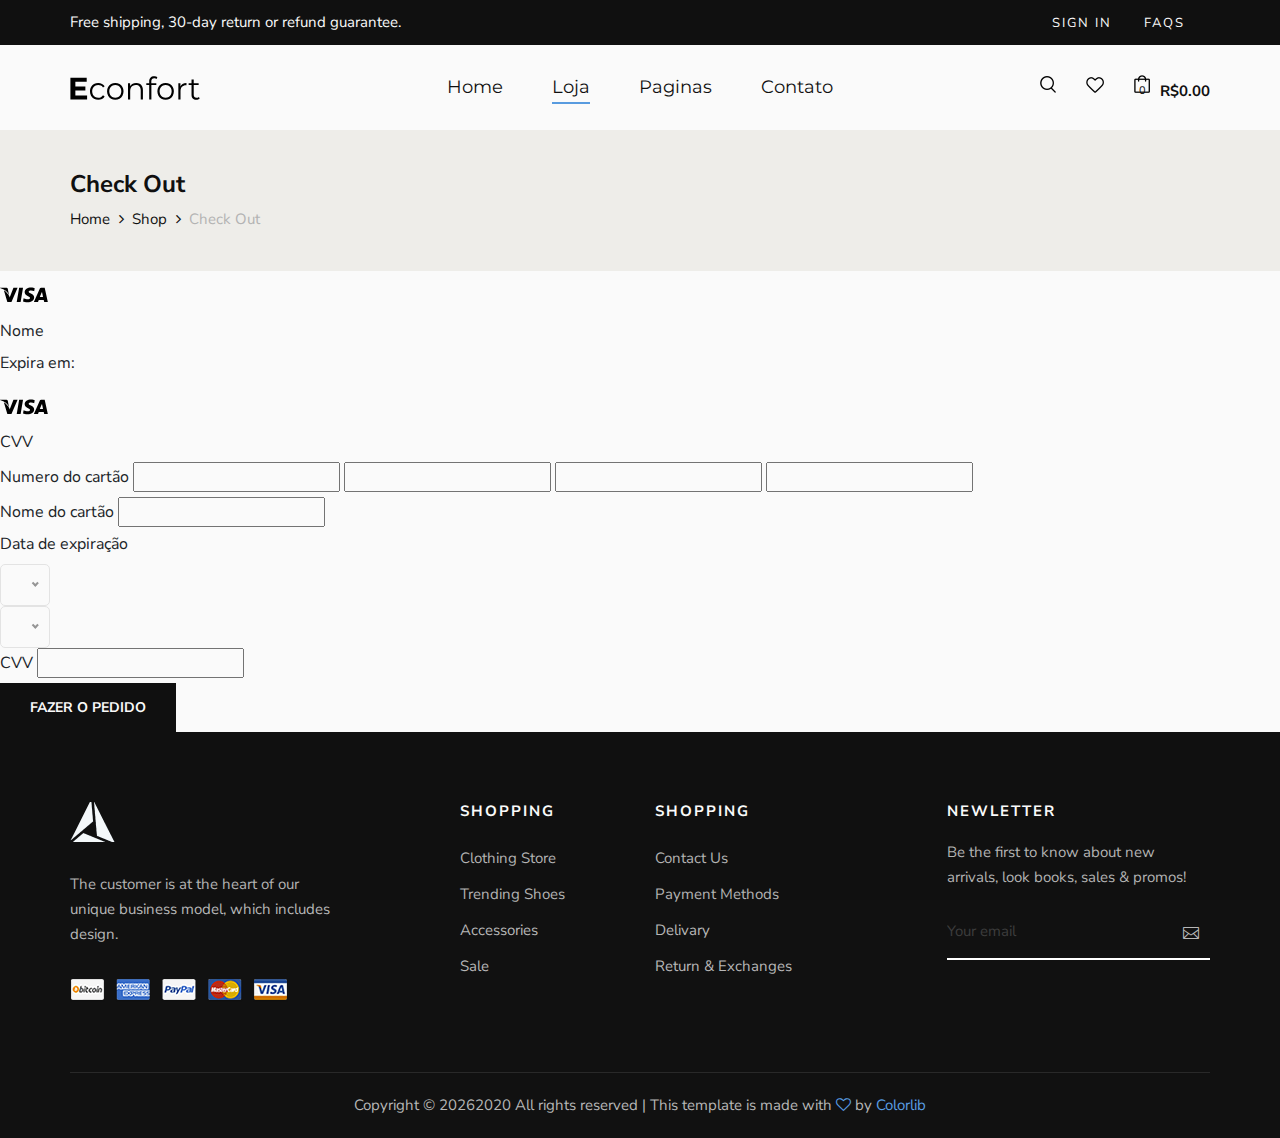
==== commit 15c22719: "Update" ====
--- a/checkout.html
+++ b/checkout.html
@@ -6,6 +6,7 @@
     <meta name="description" content="Male_Fashion Template">
     <meta name="keywords" content="Male_Fashion, unica, creative, html">
     <meta name="viewport" content="width=device-width, initial-scale=1.0">
+    <link rel="icon" type="image/x-icon" href="public/assets/Logo_white.png">
     <meta http-equiv="X-UA-Compatible" content="ie=edge">
     <title>Econfort | Checkout</title>
 
